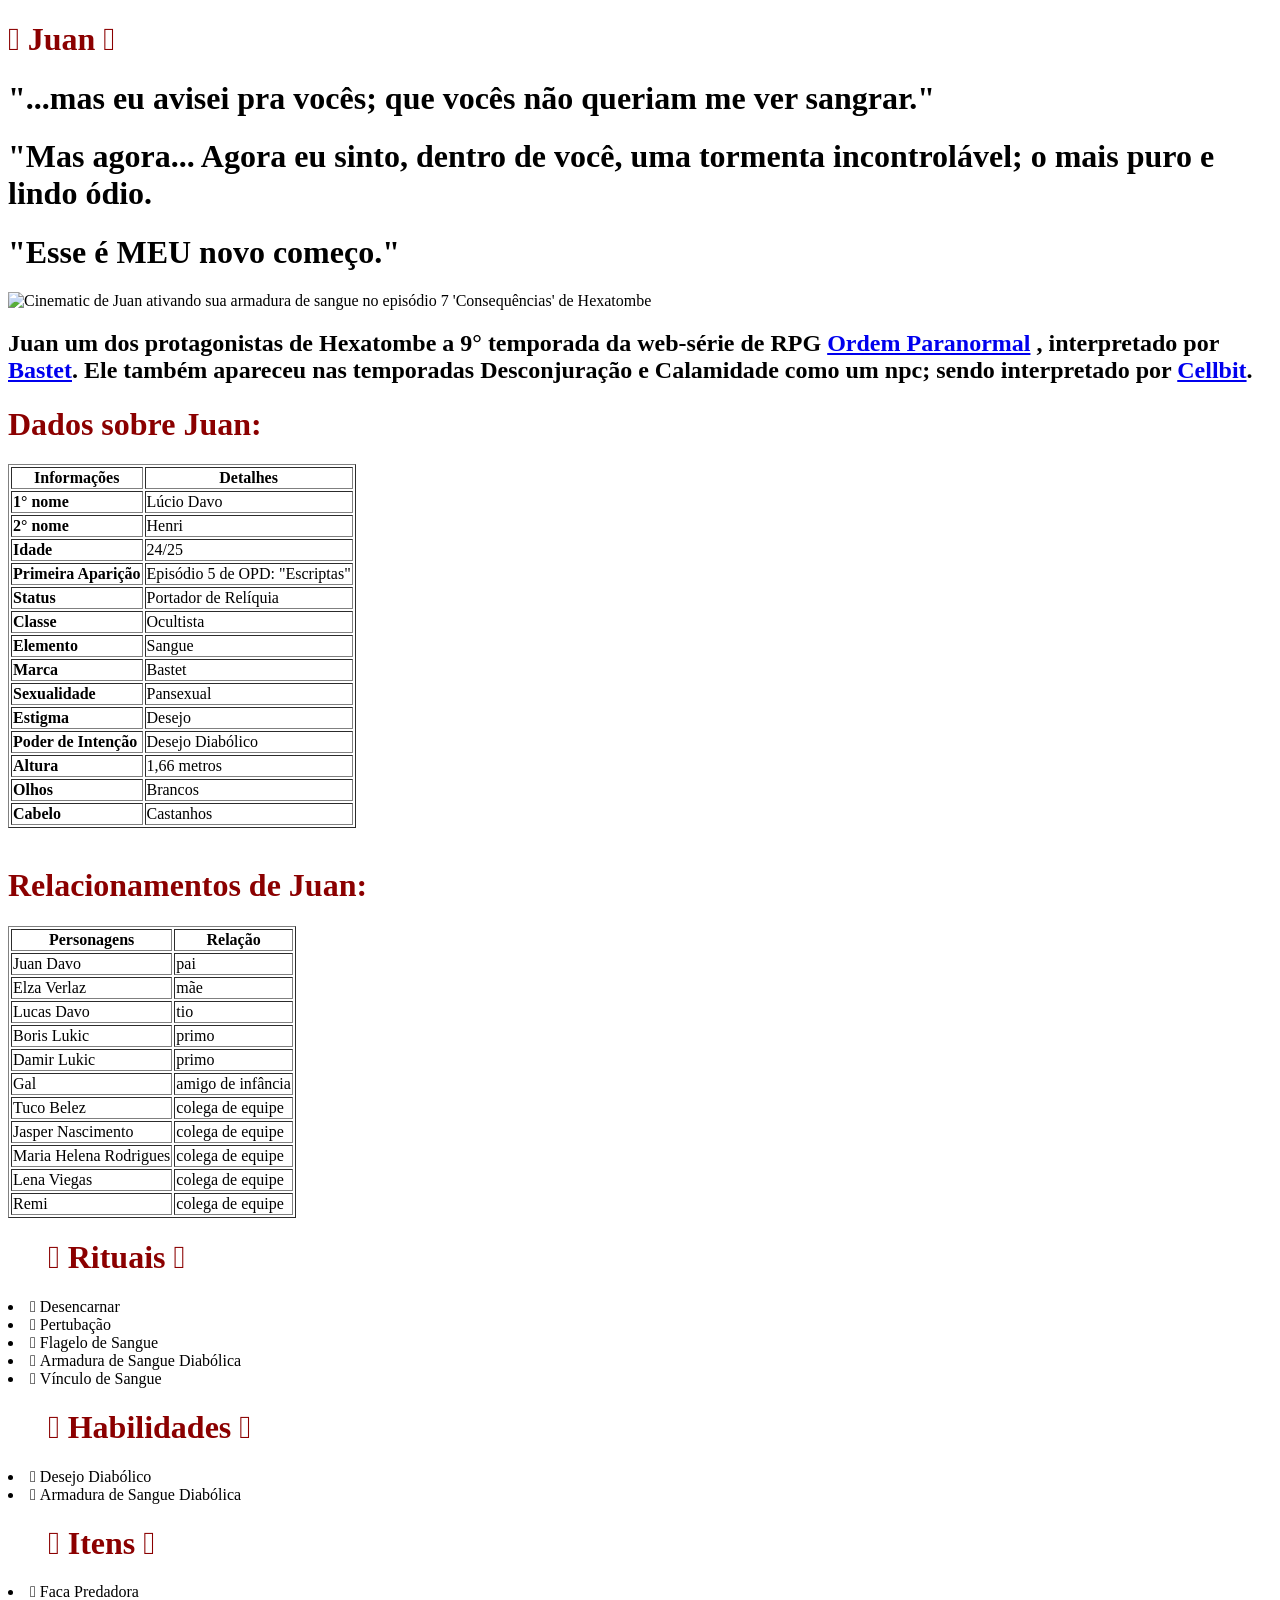
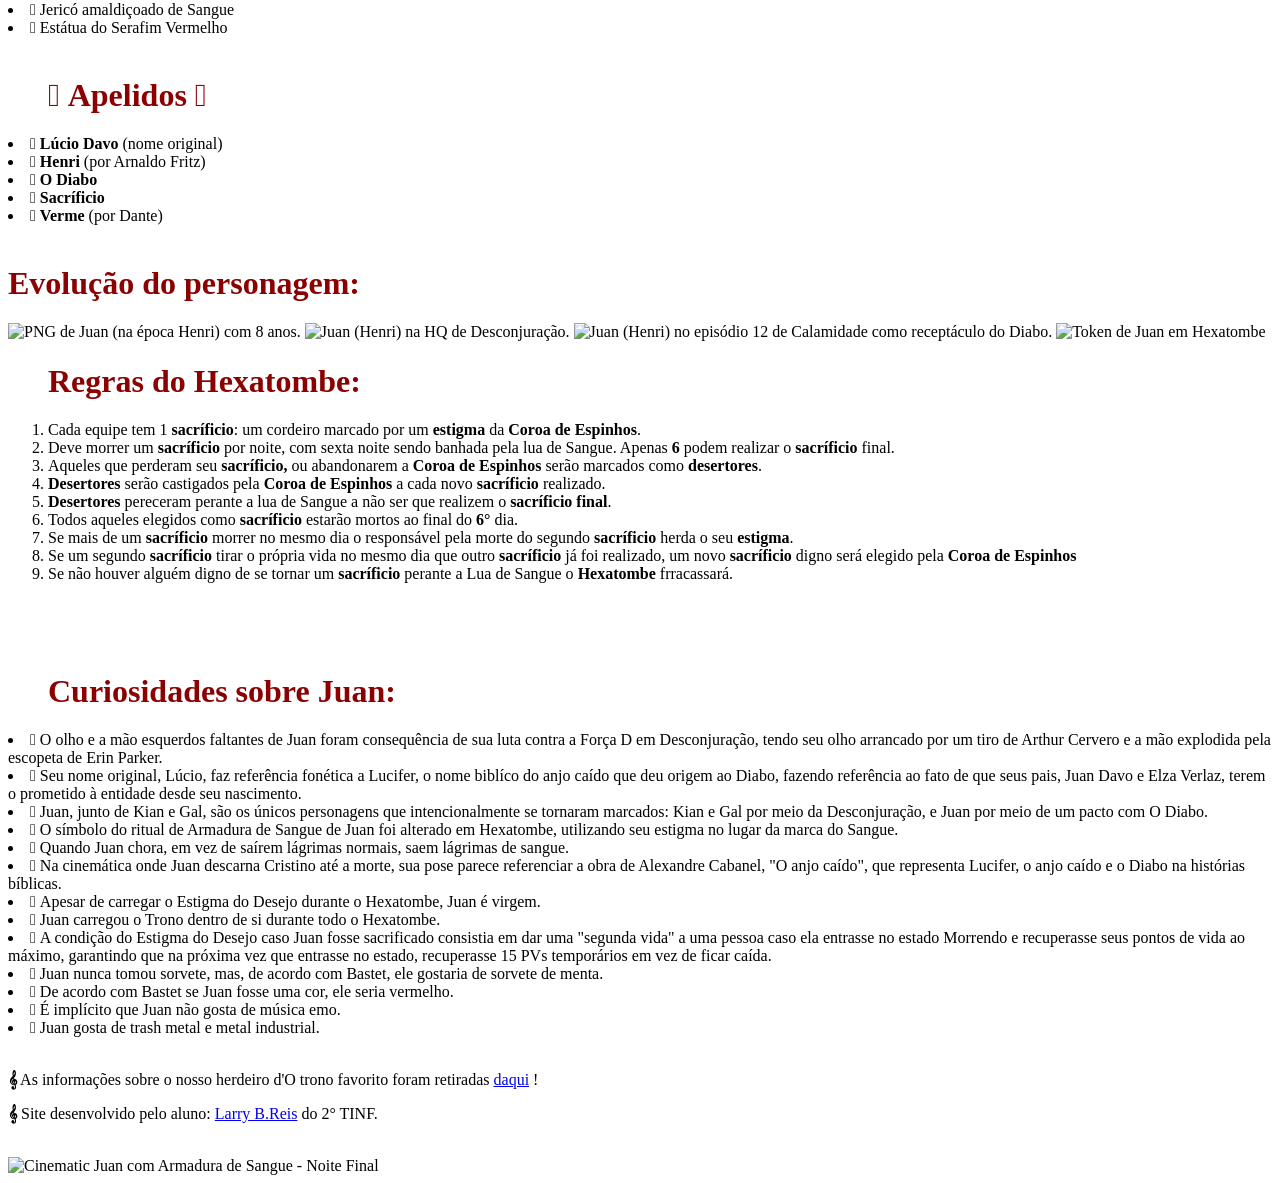
==== htmlpurolarry-main (1)/htmlpurolarry-main/index.html @ 306ef7c1 "Add files via upload" ====
<!DOCTYPE html>
<html lang="pt_br">
<head>
    <meta charset="UTF-8">
    <meta name="viewport" content="width=device-width, initial-scale=1.0">
    <title>Juan.AOP </title>
    <link rel="icon" type="image" href="https://static.wikia.nocookie.net/ordemparanormal/images/d/d1/Logo_Ordo_Realitas.png/revision/latest/scale-to-width-down/1000?cb=20221110231728&path-prefix=pt-br" alt="Símbolo da Ordo Realitas"
</head>

<body>
    
      <h1 style="color:darkred">𖤐 Juan 𖤐</h1>  

     <h1>"...mas eu avisei pra <strong>vocês</strong>; que vocês não queriam me ver <strong>sangrar</strong>."</h1>
      <h1>"Mas agora... Agora eu sinto, dentro de você, uma <strong>tormenta incontrolável</strong>; o mais puro e lindo <strong>ódio</strong>. </h1> 
      <h1>"Esse é <strong>MEU</strong> novo começo."</h1>

<img width="1000" height="500" src="https://static.wikia.nocookie.net/ordemparanormal/images/5/52/Cinematic_Henri_com_Armadura_de_Sangue_-_Circo.gif/revision/latest?cb=20251219212054&path-prefix=pt-br" alt="Cinematic de Juan ativando sua armadura de sangue no episódio 7 'Consequências' de Hexatombe ">

      <h2>
        <strong>Juan</strong> um dos protagonistas de Hexatombe a 9° temporada da web-série de RPG <a href="https://ordemparanormal.com.br/">Ordem Paranormal</a> , interpretado por <a href="https://www.twitch.tv/bastet">Bastet</a>. Ele também apareceu nas temporadas Desconjuração e Calamidade como um npc; sendo interpretado por <a href="https://m.twitch.tv/cellbit">Cellbit</a>.
      <h2>


      <h1 style="color:darkred">Dados sobre Juan:</h1>
        <table border="1">
        <th> Informações</th>
        <th> Detalhes</th>


        <tr>
            <td> <strong>1° nome</strong></td>
            <td>Lúcio Davo</td>
        </tr>

        <tr>
            <td> <strong>2° nome</strong></td>
            <td>Henri</td>
        </tr>

        <tr>
            <td> <strong>Idade</strong></td>
            <td>24/25</td>
        </tr>

        <tr>
            <td> <strong>Primeira Aparição</strong></td>
            <td>Episódio 5 de OPD: "Escriptas"</td>
        </tr>

        <tr>
            <td> <strong>Status</strong></td>
            <td>Portador de Relíquia</td>
        </tr>

        <tr>
            <td> <strong>Classe</strong> </td>
            <td>Ocultista</td>
        </tr>

        <tr>
            <td> <strong>Elemento</strong></td>
            <td>Sangue</td>
        </tr>

        <tr>
            <td><strong>Marca</strong> </td>
            <td>Bastet</td>
        </tr>

        <tr>
            <td> <strong>Sexualidade</strong></td>
            <td>Pansexual</td>
        </tr>

        <tr>
            <td> <strong>Estigma</strong></td>
            <td> Desejo</td>
        </tr>

        <tr>
            <td> <strong>Poder de Intenção</strong></td>
            <td>Desejo Diabólico</td>
        </tr>

        <tr>
            <td> <strong>Altura</strong></td>
            <td> 1,66 metros</td>
        </tr>

        <tr>
            <td> <strong>Olhos</strong></td>
            <td>Brancos</td>
        </tr>
        

        <tr>
            <td> <strong>Cabelo</strong></td>
            <td>Castanhos</td>
        </tr>

        </table>
        

<br>

        <h1 style="color:darkred">Relacionamentos de Juan:</h1>
      <table border="1">
        <th> Personagens</th>
        <th> Relação</th>

        <tr>
            <td>Juan Davo</td>
            <td>pai</td>
        </tr>

        <tr>
            <td>Elza Verlaz</td>
            <td>mãe</td>
        </tr>

        <tr>
            <td>Lucas Davo</td>
            <td>tio</td>
        </tr>

        <tr>
            <td>Boris Lukic</td>
            <td>primo</td>
        </tr>

        <tr>
            <td>Damir Lukic</td>
            <td>primo</td>
        </tr>

        <tr>
            <td>Gal</td>
            <td>amigo de infância</td>
        </tr>

        <tr>
            <td>Tuco Belez</td>
            <td>colega de equipe</td>
        </tr>

        <tr>
            <td>Jasper Nascimento</td>
            <td>colega de equipe</td>
        </tr>

         <tr>
            <td>Maria Helena Rodrigues</td>
            <td>colega de equipe</td>
        </tr>

         <tr>
            <td>Lena Viegas</td>
            <td>colega de equipe</td>
        </tr>

         <tr>
            <td>Remi</td>
            <td>colega de equipe</td>
        </tr>

        </table>

        <p>


        <ul> <h1 style="color:darkred"> 𖤐 Rituais 𖤐</h1></ul>
        <li> 𖤐 Desencarnar </li>
        <li> 𖤐 Pertubação </li>
        <li> 𖤐 Flagelo de Sangue </li>
        <li> 𖤐 Armadura de Sangue Diabólica</li>
        <li> 𖤐 Vínculo de Sangue</li>

      <ul> <h1 style="color:darkred"> 𖤐 Habilidades 𖤐</h1></ul>
        <li> 𖤐 Desejo Diabólico</li>
        <li> 𖤐 Armadura de Sangue Diabólica</li>

      <ul> <h1 style="color:darkred"> 𖤐 Itens 𖤐</h1></ul>
        <li> 𖤐 Faca Predadora</li>
        <li> 𖤐 Jericó amaldiçoado de Sangue</li>
        <li> 𖤐 Estátua do Serafim Vermelho</li>
<br>

      

      <ul> <h1 style="color:darkred"> 𖤐 Apelidos 𖤐</h1></ul>
        <li> 𖤐 <strong>Lúcio Davo</strong> (nome original) </li>
        <li> 𖤐 <strong>Henri</strong> (por Arnaldo Fritz) </li>
        <li> 𖤐 <strong>O Diabo</strong> </li>
        <li> 𖤐 <strong>Sacríficio</strong></li>
        <li> 𖤐 <strong>Verme</strong> (por Dante)</li>


<br>

<h1 style="color:darkred">Evolução do personagem:</h1>
<img width="1000" height="800" src="https://static.wikia.nocookie.net/ordemparanormal/images/6/61/Henri_Crian%C3%A7a_em_Desconjura%C3%A7%C3%A3o.png/revision/latest?cb=20211118042623&path-prefix=pt-br" alt="PNG de Juan (na época Henri) com 8 anos.">
<img width="1000" height="800" src="https://static.wikia.nocookie.net/ordemparanormal/images/8/87/Henri_em_Desconjura%C3%A7%C3%A3o_-_Pt._1.png/revision/latest?cb=20250908210000&path-prefix=pt-br" alt="Juan (Henri) na HQ de Desconjuração.">
<img width="1000" height="800" src="https://static.wikia.nocookie.net/ordemparanormal/images/5/5a/Arte_Henri_em_Calamidade.png/revision/latest?cb=20251003004052&path-prefix=pt-br" alt="Juan (Henri) no episódio 12 de Calamidade como receptáculo do Diabo.">
<img width="1000" height="800" src="https://static.wikia.nocookie.net/ordemparanormal/images/a/ac/Arte_Henri_em_Hexatombe.png/revision/latest?cb=20251109013602&path-prefix=pt-br" alt="Token de Juan em Hexatombe">



<br>

<ol> <h1 style="color:darkred"> Regras do Hexatombe:</h1>
      <li> Cada equipe tem 1 <strong>sacríficio</strong>: um cordeiro marcado por um <strong>estigma</strong> da <strong>Coroa de Espinhos</strong>.</li>
      <li> Deve morrer um <strong>sacríficio</strong> por noite, com sexta noite sendo banhada pela lua de Sangue. Apenas <strong>6</strong> podem realizar o <strong>sacríficio</strong> final.</li>
      <li> Aqueles que perderam seu <strong>sacríficio,</strong> ou abandonarem a <strong>Coroa de Espinhos</strong> serão marcados como <strong>desertores</strong>.</li>
      <li> <strong>Desertores</strong> serão castigados pela <strong>Coroa de Espinhos</strong> a cada novo <strong>sacríficio</strong> realizado.</li>
      <li> <strong>Desertores</strong> pereceram perante a lua de Sangue a não ser que realizem o <strong>sacríficio final</strong>.</li>
      <li> Todos aqueles elegidos como <strong>sacríficio</strong> estarão mortos ao final do <strong>6°</strong> dia.</li>
      <li> Se mais de um <strong>sacríficio</strong> morrer no mesmo dia o responsável pela morte do segundo <strong>sacríficio</strong> herda o seu <strong> estigma</strong>.</li>
      <li> Se um segundo <strong>sacríficio</strong> tirar o própria vida no mesmo dia que outro <strong>sacríficio</strong> já foi realizado, um novo <strong>sacríficio</strong> digno será elegido pela <strong>Coroa de Espinhos</strong></li>
      <li> Se não houver alguém digno de se tornar um <strong>sacríficio</strong> perante a Lua de Sangue o <strong>Hexatombe</strong> frracassará.</li>

</ol>

<br>



      </p>


      
 <br> 

 
      <ul><h1><h1 style="color:darkred"> Curiosidades sobre Juan:</h1> </h1></ul>
      
        <li> 𖤐 O olho e a mão esquerdos faltantes de Juan foram consequência de sua luta contra a Força D em Desconjuração, tendo seu olho arrancado por um tiro de Arthur Cervero e a mão explodida pela escopeta de Erin Parker. </li>
        <li> 𖤐 Seu nome original, Lúcio, faz referência fonética a Lucifer, o nome biblíco do anjo caído que deu origem ao Diabo, fazendo referência ao fato de que seus pais, Juan Davo e Elza Verlaz, terem o prometido à entidade desde seu nascimento. </li>
        <li> 𖤐 Juan, junto de Kian e Gal, são os únicos personagens que intencionalmente se tornaram marcados: Kian e Gal por meio da Desconjuração, e Juan por meio de um pacto com O Diabo. </li>
        <li> 𖤐 O símbolo do ritual de Armadura de Sangue de Juan foi alterado em Hexatombe, utilizando seu estigma no lugar da marca do Sangue. </li>
        <li> 𖤐 Quando Juan chora, em vez de saírem lágrimas normais, saem lágrimas de sangue. </li>
        <li> 𖤐 Na cinemática onde Juan descarna Cristino até a morte, sua pose parece referenciar a obra de Alexandre Cabanel, "O anjo caído", que representa Lucifer, o anjo caído e o Diabo na histórias bíblicas. </li>
        <li> 𖤐 Apesar de carregar o Estigma do Desejo durante o Hexatombe, Juan é virgem. </li>
        <li> 𖤐 Juan carregou o Trono dentro de si durante todo o Hexatombe. </li>
        <li> 𖤐 A condição do Estigma do Desejo caso Juan fosse sacrificado consistia em dar uma "segunda vida" a uma pessoa caso ela entrasse no estado Morrendo e recuperasse seus pontos de vida ao máximo, garantindo que na próxima vez que entrasse no estado, recuperasse 15 PVs temporários em vez de ficar caída. </li>
        <li> 𖤐 Juan nunca tomou sorvete, mas, de acordo com Bastet, ele gostaria de sorvete de menta. </li>
        <li> 𖤐 De acordo com Bastet se Juan fosse uma cor, ele seria vermelho. </li>
        <li> 𖤐 É implícito que Juan não gosta de música emo. </li>
        <li> 𖤐 Juan gosta de trash metal e metal industrial. </li>

<br> 

      <p> <strong>𝄞</strong> As informações sobre o nosso herdeiro d'O trono favorito foram retiradas
        <a href="https://ordemparanormal.fandom.com/wiki/Juan"> daqui</a> !
      </p>

      <p>
         <strong>𝄞</strong> Site desenvolvido pelo aluno: 
         <a href="https://github.com/l4rryreiss"> Larry B.Reis</a>  do 2° TINF.
      </p>
 <br>    
    <img width="1000" height="500" src="https://static.wikia.nocookie.net/ordemparanormal/images/a/aa/Cinematic_Henri_com_Armadura_de_Sangue_-_Noite_Final.gif/revision/latest?cb=20251230225004&path-prefix=pt-br" alt="Cinematic Juan com Armadura de Sangue - Noite Final">
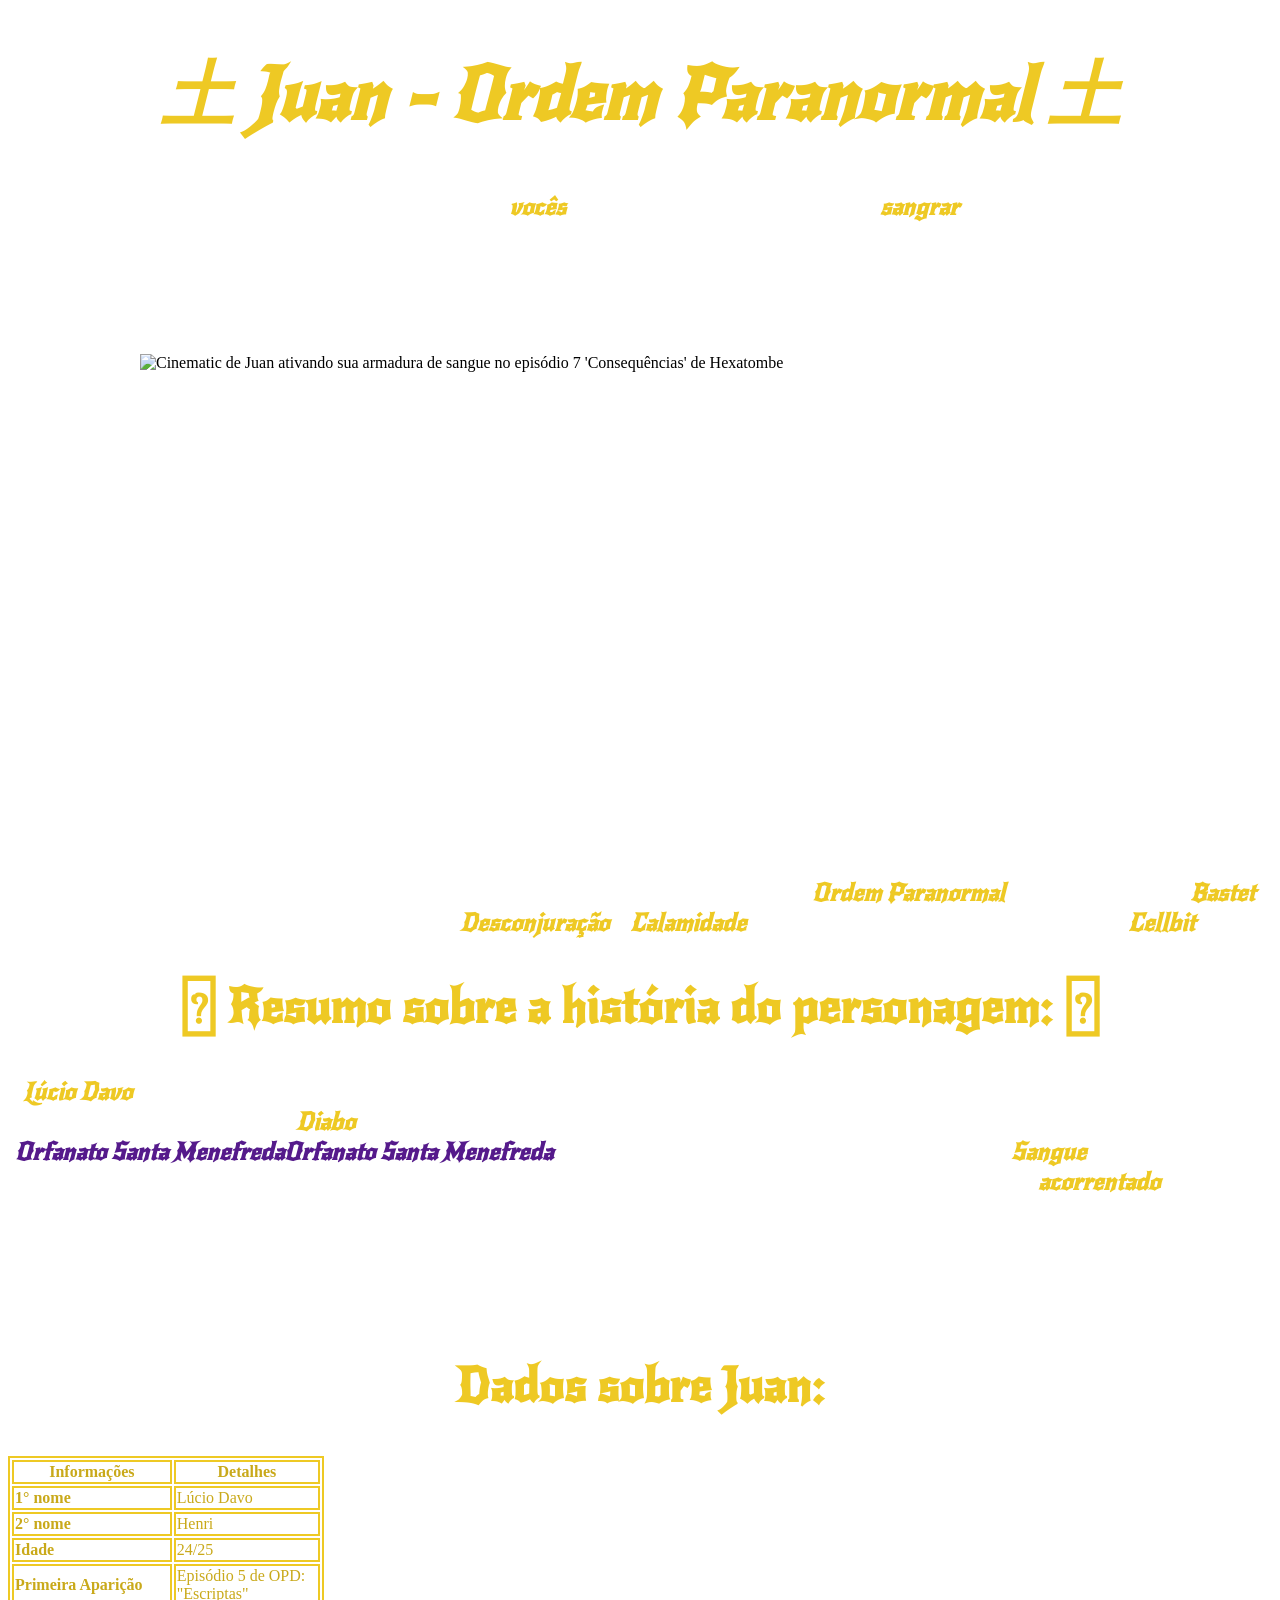
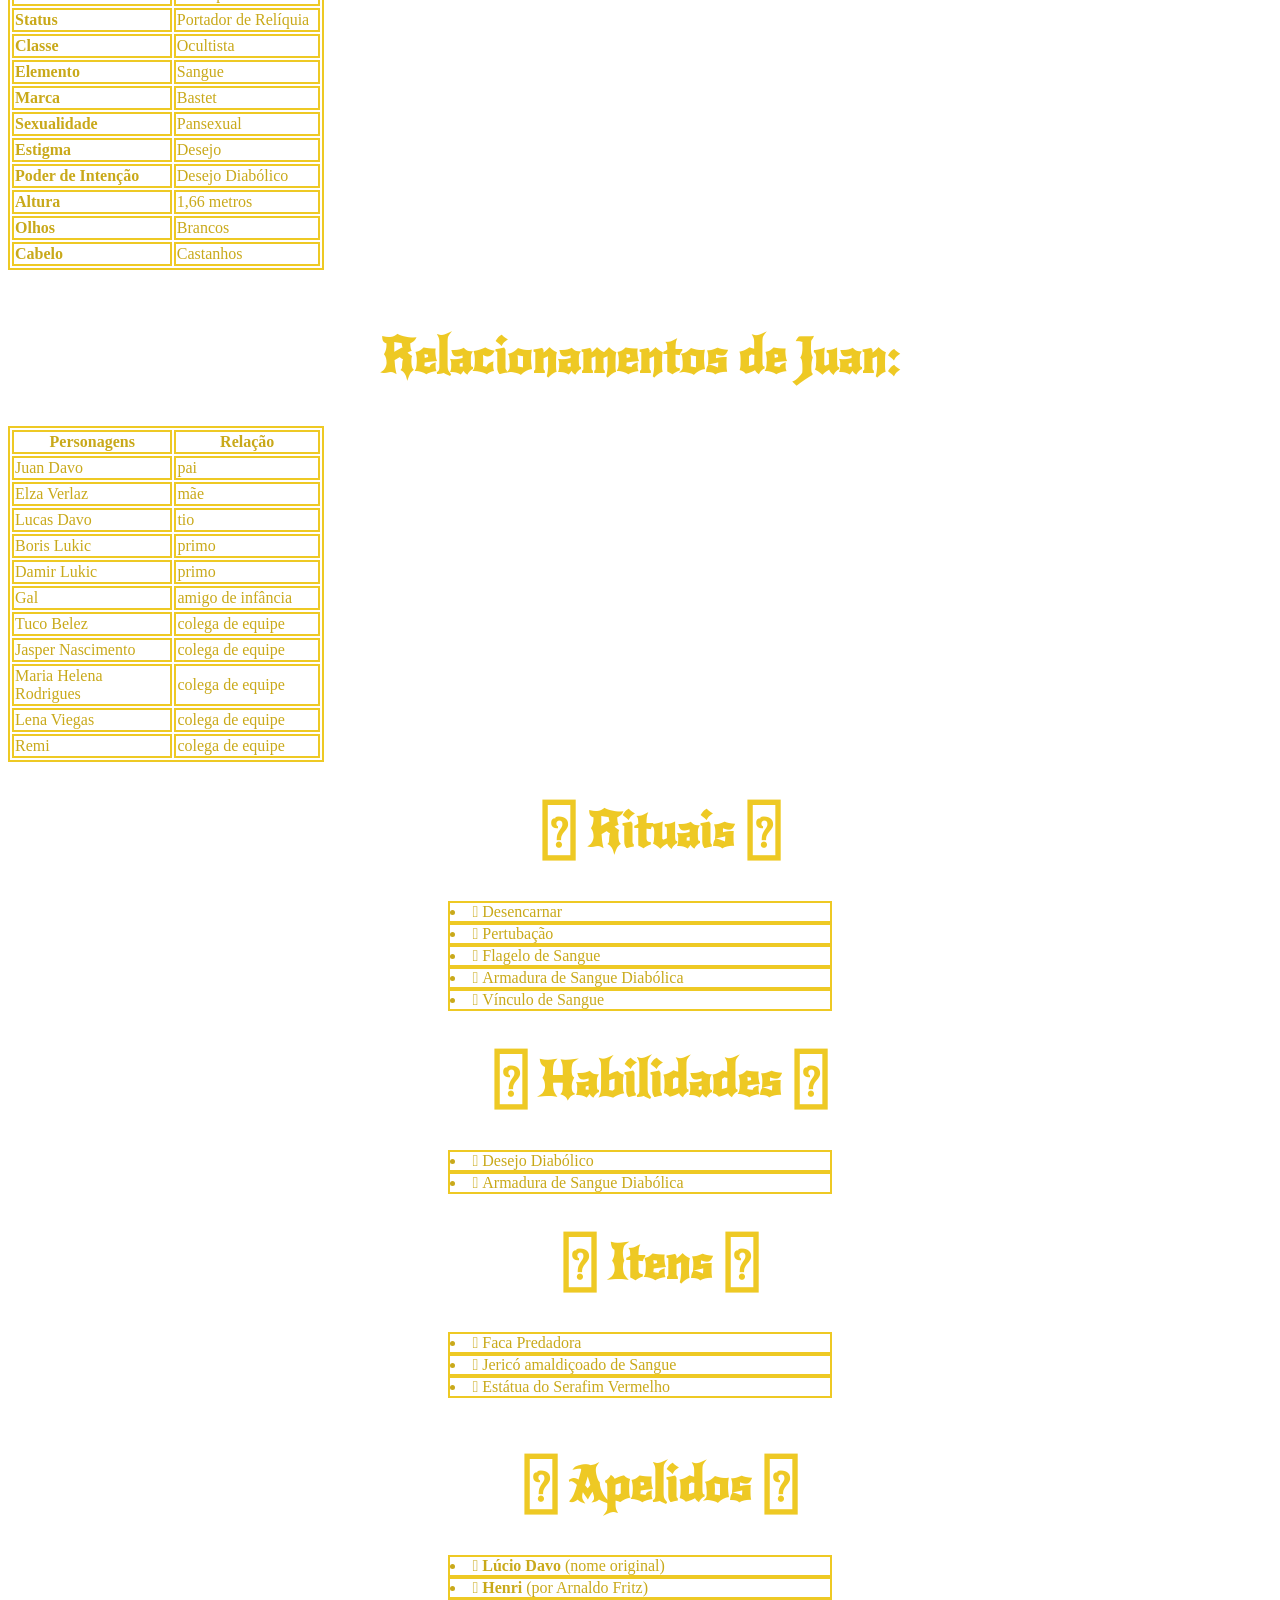
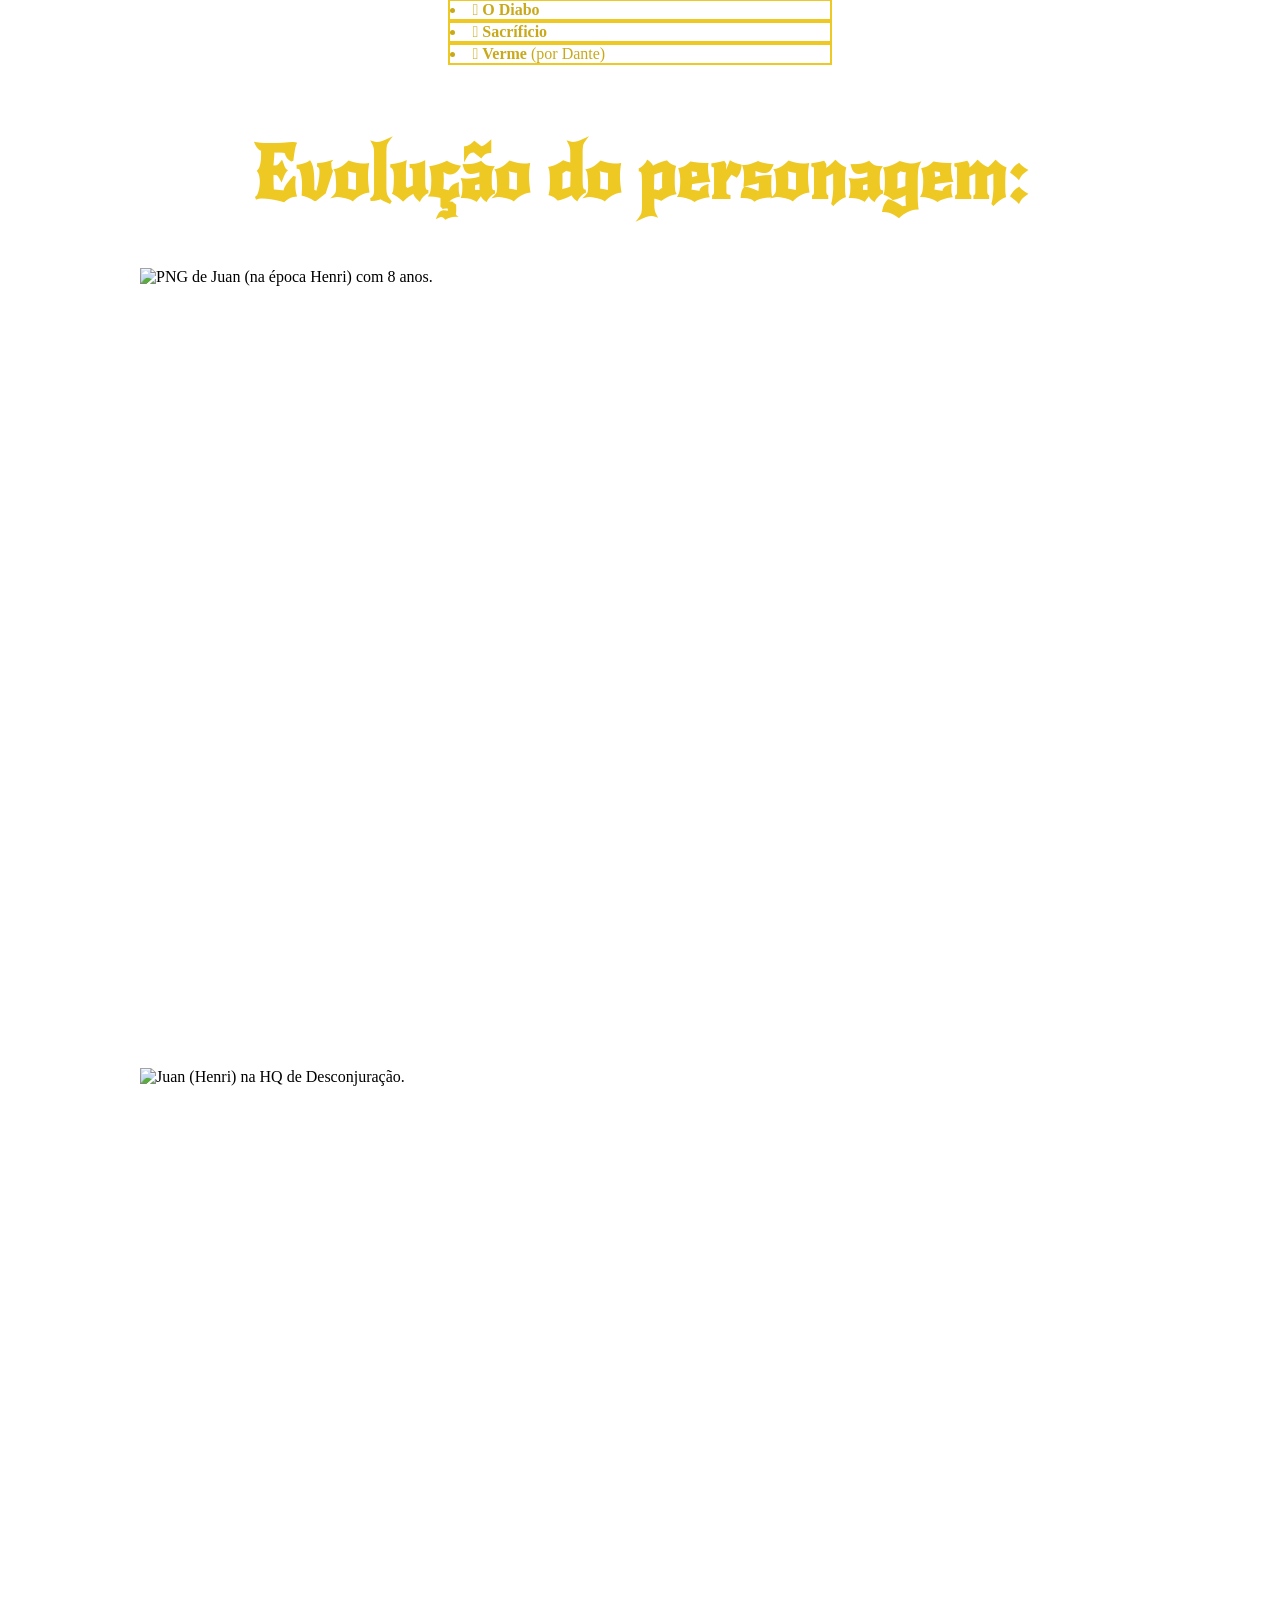
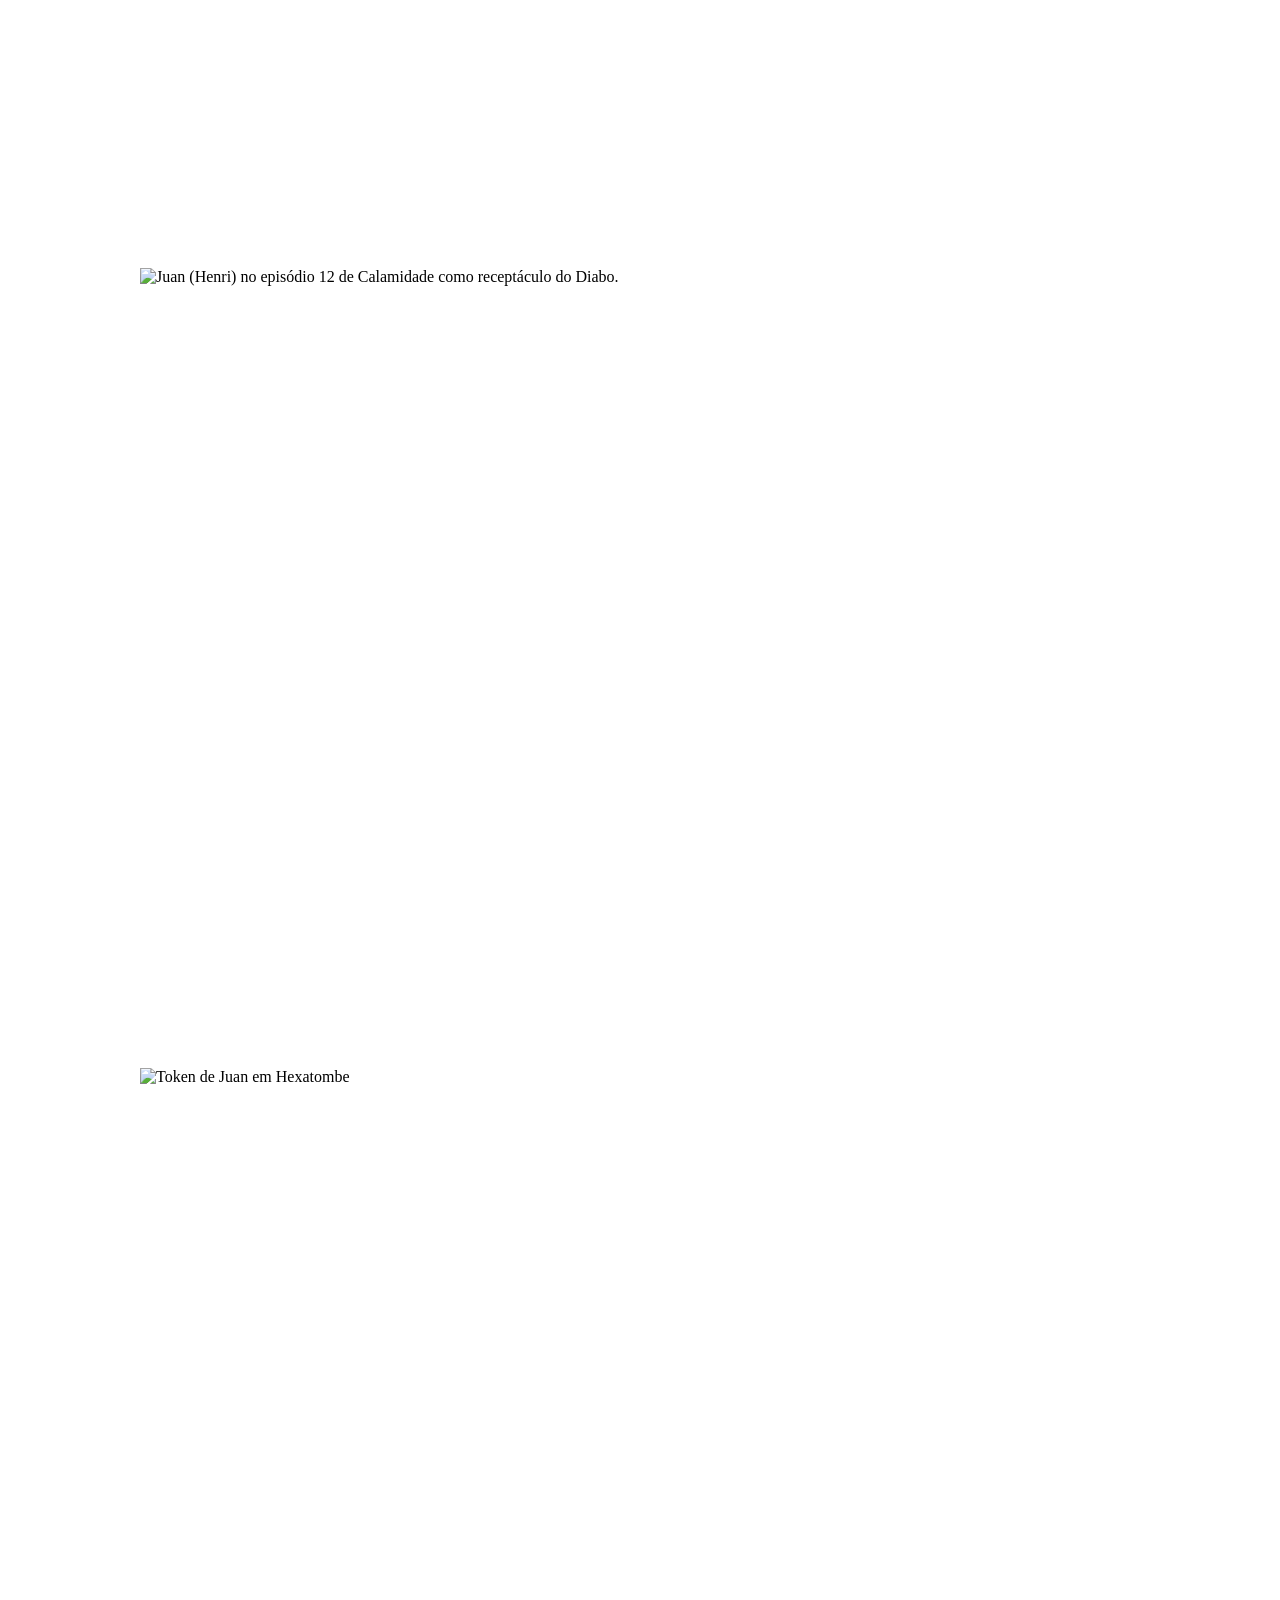
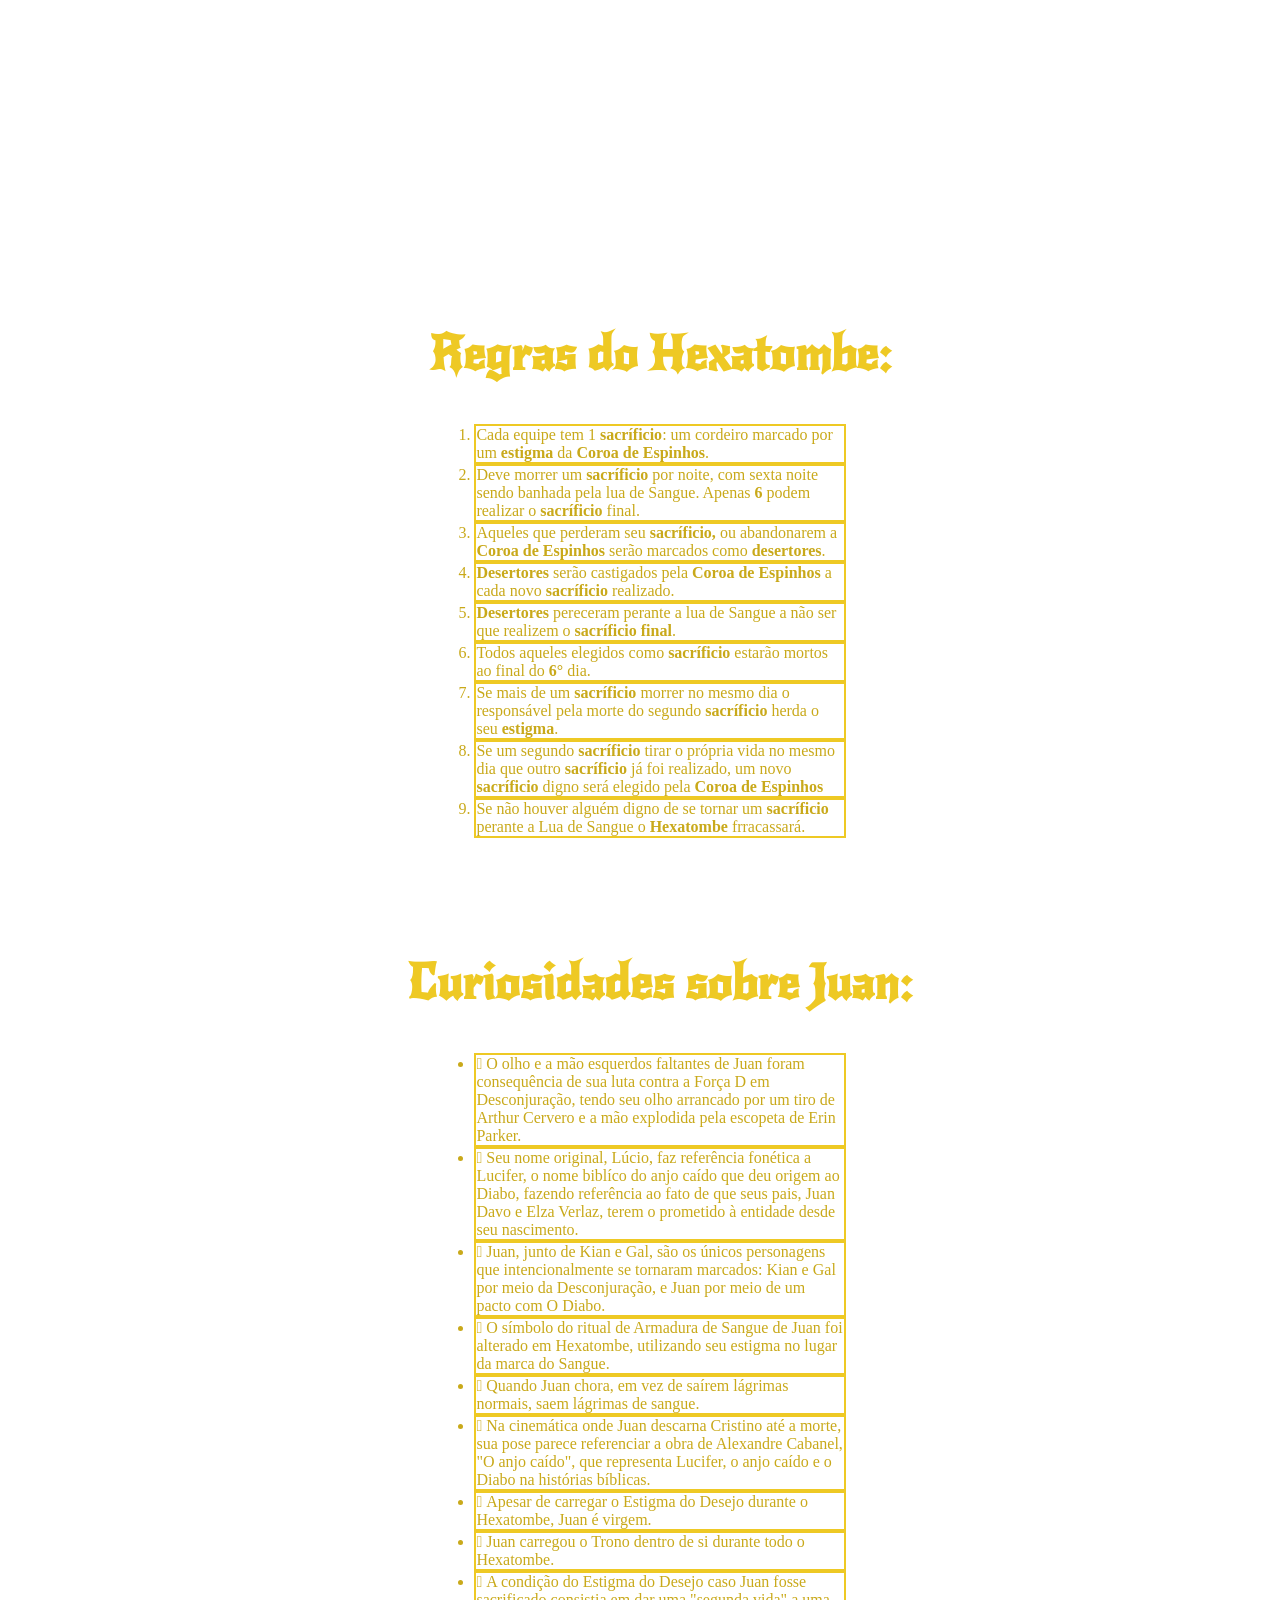
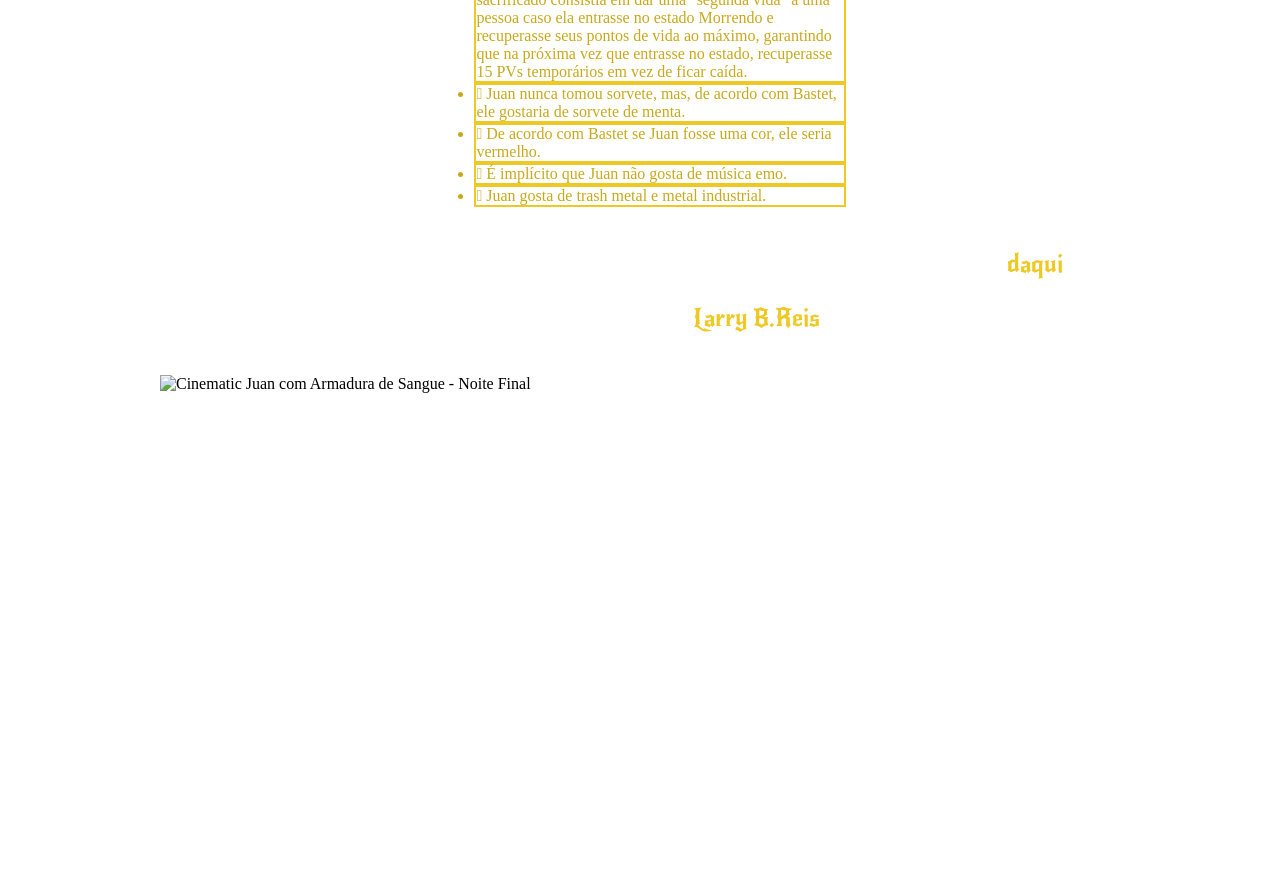
==== commit 68f2f54a: "Add files via upload" ====
--- a/htmlpurolarry-main (1)/htmlpurolarry-main/index.html
+++ b/htmlpurolarry-main (1)/htmlpurolarry-main/index.html
@@ -4,25 +4,27 @@
     <meta charset="UTF-8">
     <meta name="viewport" content="width=device-width, initial-scale=1.0">
     <title>Juan.AOP </title>
+    <link rel="stylesheet" type="text/css" href="style.css">
     <link rel="icon" type="image" href="https://static.wikia.nocookie.net/ordemparanormal/images/d/d1/Logo_Ordo_Realitas.png/revision/latest/scale-to-width-down/1000?cb=20221110231728&path-prefix=pt-br" alt="Símbolo da Ordo Realitas"
 </head>
 
 <body>
     
-      <h1 style="color:darkred">𖤐 Juan 𖤐</h1>  
-
-     <h1>"...mas eu avisei pra <strong>vocês</strong>; que vocês não queriam me ver <strong>sangrar</strong>."</h1>
-      <h1>"Mas agora... Agora eu sinto, dentro de você, uma <strong>tormenta incontrolável</strong>; o mais puro e lindo <strong>ódio</strong>. </h1> 
-      <h1>"Esse é <strong>MEU</strong> novo começo."</h1>
+    <h1> <i>土 Juan - Ordem Paranormal 土</i> </h1> 
+
+     <h3>"...mas eu avisei pra <a href="https://ordemparanormal.fandom.com/wiki/For%C3%A7a_D"><i>vocês</i></a>; que vocês não queriam me ver <a href="https://ordemparanormal.fandom.com/wiki/O_Diabo"><i>sangrar</i></a>."</h3>
+      <h3>"Mas agora... Agora eu sinto, dentro de você, uma <i>tormenta incontrolável</i>; o mais puro e lindo <i>ódio</i>. </h3> 
+      <h3>"Esse é <i>MEU</i> novo começo."</h3>
 
 <img width="1000" height="500" src="https://static.wikia.nocookie.net/ordemparanormal/images/5/52/Cinematic_Henri_com_Armadura_de_Sangue_-_Circo.gif/revision/latest?cb=20251219212054&path-prefix=pt-br" alt="Cinematic de Juan ativando sua armadura de sangue no episódio 7 'Consequências' de Hexatombe ">
 
-      <h2>
-        <strong>Juan</strong> um dos protagonistas de Hexatombe a 9° temporada da web-série de RPG <a href="https://ordemparanormal.com.br/">Ordem Paranormal</a> , interpretado por <a href="https://www.twitch.tv/bastet">Bastet</a>. Ele também apareceu nas temporadas Desconjuração e Calamidade como um npc; sendo interpretado por <a href="https://m.twitch.tv/cellbit">Cellbit</a>.
-      <h2>
-
-
-      <h1 style="color:darkred">Dados sobre Juan:</h1>
+      <h3>
+        <i>Juan</i> um dos protagonistas de <i>Hexatombe</i> a 9° temporada da web-série de RPG <a href="https://ordemparanormal.com.br/"><i>Ordem Paranormal</i></a> , interpretado por <a href="https://www.twitch.tv/bastet"><i>Bastet</i></a>. Ele também apareceu nas temporadas <a href="https://ordemparanormal.fandom.com/wiki/Ordem_Paranormal:_Desconjura%C3%A7%C3%A3o"><i>Desconjuração</i></a> e <a href="https://ordemparanormal.fandom.com/wiki/Ordem_Paranormal:_Calamidade"><i>Calamidade</i></a> como um npc; sendo interpretado por <a href="https://m.twitch.tv/cellbit"><i>Cellbit</i></a>.<h3>
+       
+ <h2>𖤐 Resumo sobre a história do personagem: 𖤐</h2>   
+ <p> <h4><a href="https://ordemparanormal.fandom.com/wiki/Juan"><i>Lúcio Davo</i></a> nasceu em Bariguara, Mato Grosso em 1998. Ele é filho de Juan Davo e Elza Verlaz. Mesmo antes de nascer, Juan havia sido prometido ao <a href="https://ordemparanormal.fandom.com/wiki/O_Diabo"><i>Diabo</i></a>  pelos seus pais. Ele foi resgatado por <i>Arnaldo Fritz</i> e renomeado como <i>Henri</i> levado ao <a href=""><i>Orfanato Santa Menefreda</i><i>Orfanato Santa Menefreda</i></a> (São Paulo). Por conta de sua conexão com o <a href="https://ordemparanormal.fandom.com/wiki/O_Diabo"><i>Sangue</i></a>, Henri sempre foi sádico de masoquista. Frequentemente se metendo em encrenca só para ser punido depois. Sempre <a href="https://ordemparanormal.fandom.com/wiki/Marcas"><i>acorrentado</i></a>. Com a ascensão de <i>Kian</i>, Henri se tornou um  <i>escripta</i>. Só mais uma etapa na  <i>Desconjuração</i>. Acorrentado. Depois do conflito com a Força D, Henri fugiu desesperado pela sua vida. Ainda acorrentado. Ele poderia mudar isso. O <i>Pacto</i> foi feito. Henri se tornou um  <i>receptáculo</i> Dele. Se tornou digno de participar do <i>Hexatombe</i>, adquirindo o <i>estigma</i> do <i>Desejo</i> e integrando-se a equipe dos <i>Mascarados</i>. Ele mudou seu nome para <i>Juan</i> após tocar na <i>Coroa de Espinhos</i> e na sexta noite teve seu <i>novo começo</i>. </h4>
+
+      <h2> Dados sobre Juan:</h2>
         <table border="1">
         <th> Informações</th>
         <th> Detalhes</th>
@@ -104,7 +106,7 @@
 
 <br>
 
-        <h1 style="color:darkred">Relacionamentos de Juan:</h1>
+        <h2>Relacionamentos de Juan:</h2>
       <table border="1">
         <th> Personagens</th>
         <th> Relação</th>
@@ -169,18 +171,18 @@
         <p>
 
 
-        <ul> <h1 style="color:darkred"> 𖤐 Rituais 𖤐</h1></ul>
+        <ul> <h2> 𖤐 Rituais 𖤐</h2></ul>
         <li> 𖤐 Desencarnar </li>
         <li> 𖤐 Pertubação </li>
         <li> 𖤐 Flagelo de Sangue </li>
         <li> 𖤐 Armadura de Sangue Diabólica</li>
         <li> 𖤐 Vínculo de Sangue</li>
 
-      <ul> <h1 style="color:darkred"> 𖤐 Habilidades 𖤐</h1></ul>
+      <ul> <h2> 𖤐 Habilidades 𖤐</h2></ul>
         <li> 𖤐 Desejo Diabólico</li>
         <li> 𖤐 Armadura de Sangue Diabólica</li>
 
-      <ul> <h1 style="color:darkred"> 𖤐 Itens 𖤐</h1></ul>
+      <ul> <h2> 𖤐 Itens 𖤐</h2></ul>
         <li> 𖤐 Faca Predadora</li>
         <li> 𖤐 Jericó amaldiçoado de Sangue</li>
         <li> 𖤐 Estátua do Serafim Vermelho</li>
@@ -188,7 +190,7 @@
 
       
 
-      <ul> <h1 style="color:darkred"> 𖤐 Apelidos 𖤐</h1></ul>
+      <ul> <h2> 𖤐 Apelidos 𖤐</h2></ul>
         <li> 𖤐 <strong>Lúcio Davo</strong> (nome original) </li>
         <li> 𖤐 <strong>Henri</strong> (por Arnaldo Fritz) </li>
         <li> 𖤐 <strong>O Diabo</strong> </li>
@@ -198,7 +200,7 @@
 
 <br>
 
-<h1 style="color:darkred">Evolução do personagem:</h1>
+<h1>Evolução do personagem:</h1>
 <img width="1000" height="800" src="https://static.wikia.nocookie.net/ordemparanormal/images/6/61/Henri_Crian%C3%A7a_em_Desconjura%C3%A7%C3%A3o.png/revision/latest?cb=20211118042623&path-prefix=pt-br" alt="PNG de Juan (na época Henri) com 8 anos.">
 <img width="1000" height="800" src="https://static.wikia.nocookie.net/ordemparanormal/images/8/87/Henri_em_Desconjura%C3%A7%C3%A3o_-_Pt._1.png/revision/latest?cb=20250908210000&path-prefix=pt-br" alt="Juan (Henri) na HQ de Desconjuração.">
 <img width="1000" height="800" src="https://static.wikia.nocookie.net/ordemparanormal/images/5/5a/Arte_Henri_em_Calamidade.png/revision/latest?cb=20251003004052&path-prefix=pt-br" alt="Juan (Henri) no episódio 12 de Calamidade como receptáculo do Diabo.">
@@ -208,7 +210,7 @@
 
 <br>
 
-<ol> <h1 style="color:darkred"> Regras do Hexatombe:</h1>
+<ol> <h2> Regras do Hexatombe:</h2>
       <li> Cada equipe tem 1 <strong>sacríficio</strong>: um cordeiro marcado por um <strong>estigma</strong> da <strong>Coroa de Espinhos</strong>.</li>
       <li> Deve morrer um <strong>sacríficio</strong> por noite, com sexta noite sendo banhada pela lua de Sangue. Apenas <strong>6</strong> podem realizar o <strong>sacríficio</strong> final.</li>
       <li> Aqueles que perderam seu <strong>sacríficio,</strong> ou abandonarem a <strong>Coroa de Espinhos</strong> serão marcados como <strong>desertores</strong>.</li>
@@ -232,7 +234,7 @@
  <br> 
 
  
-      <ul><h1><h1 style="color:darkred"> Curiosidades sobre Juan:</h1> </h1></ul>
+      <ul><h2> Curiosidades sobre Juan:</h2> 
       
         <li> 𖤐 O olho e a mão esquerdos faltantes de Juan foram consequência de sua luta contra a Força D em Desconjuração, tendo seu olho arrancado por um tiro de Arthur Cervero e a mão explodida pela escopeta de Erin Parker. </li>
         <li> 𖤐 Seu nome original, Lúcio, faz referência fonética a Lucifer, o nome biblíco do anjo caído que deu origem ao Diabo, fazendo referência ao fato de que seus pais, Juan Davo e Elza Verlaz, terem o prometido à entidade desde seu nascimento. </li>
@@ -259,4 +261,5 @@
          <a href="https://github.com/l4rryreiss"> Larry B.Reis</a>  do 2° TINF.
       </p>
  <br>    
-    <img width="1000" height="500" src="https://static.wikia.nocookie.net/ordemparanormal/images/a/aa/Cinematic_Henri_com_Armadura_de_Sangue_-_Noite_Final.gif/revision/latest?cb=20251230225004&path-prefix=pt-br" alt="Cinematic Juan com Armadura de Sangue - Noite Final">+    <img width="1000" height="500" src="https://static.wikia.nocookie.net/ordemparanormal/images/a/aa/Cinematic_Henri_com_Armadura_de_Sangue_-_Noite_Final.gif/revision/latest?cb=20251230225004&path-prefix=pt-br" alt="Cinematic Juan com Armadura de Sangue - Noite Final">
+  
--- a/htmlpurolarry-main (1)/htmlpurolarry-main/style.css
+++ b/htmlpurolarry-main (1)/htmlpurolarry-main/style.css
@@ -0,0 +1,78 @@
+@import url('https://fonts.googleapis.com/css2?family=Beau+Rivage&family=New+Rocker&display=swap');
+
+body {
+ background-image: url("https://static.wikia.nocookie.net/ordemparanormal/images/5/53/Arte_Portal_Hexatombe.jpg/revision/latest/scale-to-width-down/250?cb=20251102150329&path-prefix=pt-br");
+ background-repeat: no-repeat;
+ background-attachment: fixed;
+ background-size: 1920px;
+}
+h1{
+    color: rgb(238, 201, 36);
+    font-family: "New Rocker", system-ui;
+    font-size: 72px;
+    text-align: center;
+}
+
+h2{
+    color: rgb(238, 201, 36);
+    font-family: "New Rocker", system-ui;
+    font-size: 48px;
+    text-align: center;
+}
+
+
+h3 {
+    color: rgb(255, 255, 255);
+    font-family: "New Rocker", system-ui;
+    font-size: 24px;
+    text-align: center;
+}
+
+h4 {
+    color: rgb(255, 255, 255);
+    font-family: "New Rocker", system-ui;
+    font-size: 24px;
+    text-align: center;
+}
+
+p{
+      color: rgb(255, 255, 255);
+    font-family: "New Rocker", system-ui;
+    font-size: 24px;
+    text-align: center;
+}
+
+a:link {
+  color: rgb(238, 201, 36);
+  background-color: transparent;
+  text-decoration: none;
+  text-align: center;
+}
+
+table, th, td, tr
+{
+    background-color: rgb(255, 255, 255);
+    border: solid rgb(238, 201, 36);
+   border-width: 2px;
+   width: 25%;
+   color: rgb(201, 169, 26);
+  
+
+}
+
+li
+{
+    background-color: rgb(255, 255, 255);
+    border: solid rgb(238, 201, 36);
+    border-width: 2px;
+   width: 30%;
+   opacity: 100%;
+   color: rgb(201, 169, 26);
+ margin-left: auto;
+  margin-right: auto;
+}
+ img{
+     display: block;
+  margin-left: auto;
+  margin-right: auto;
+ }
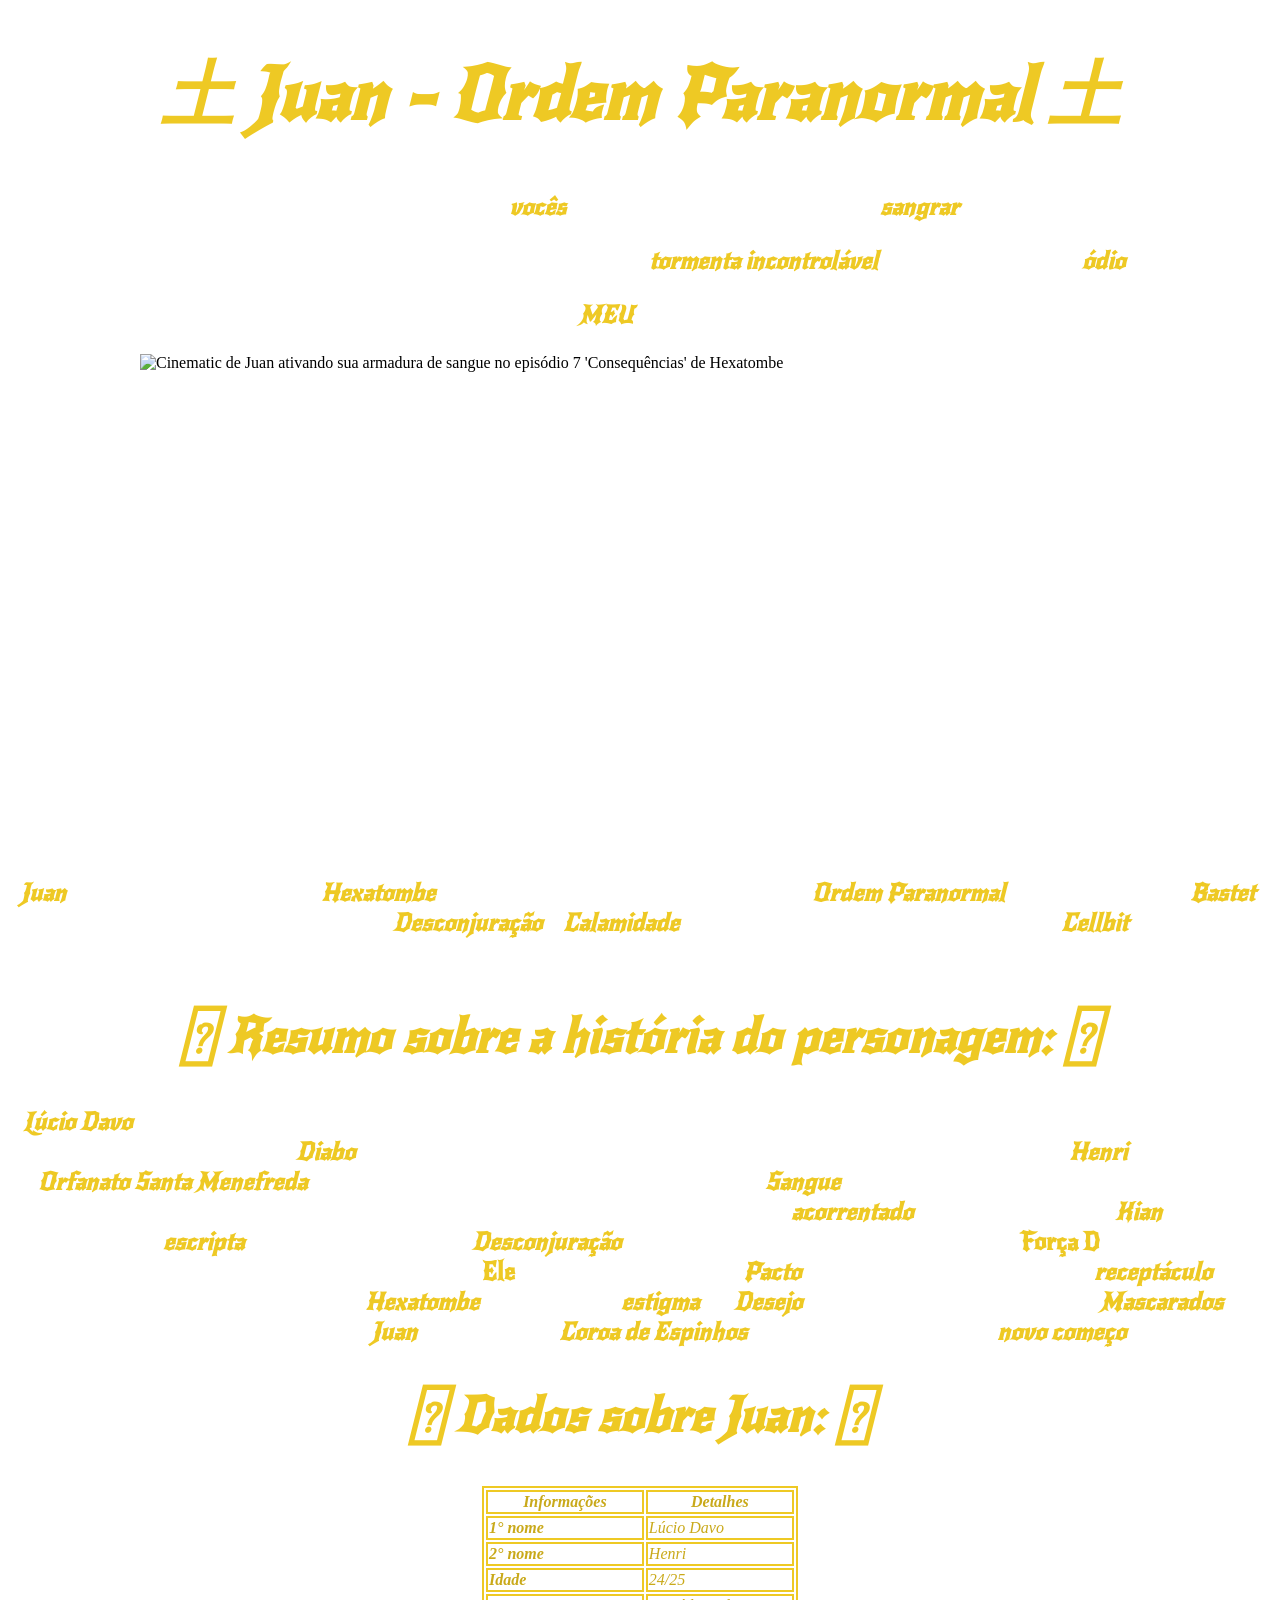
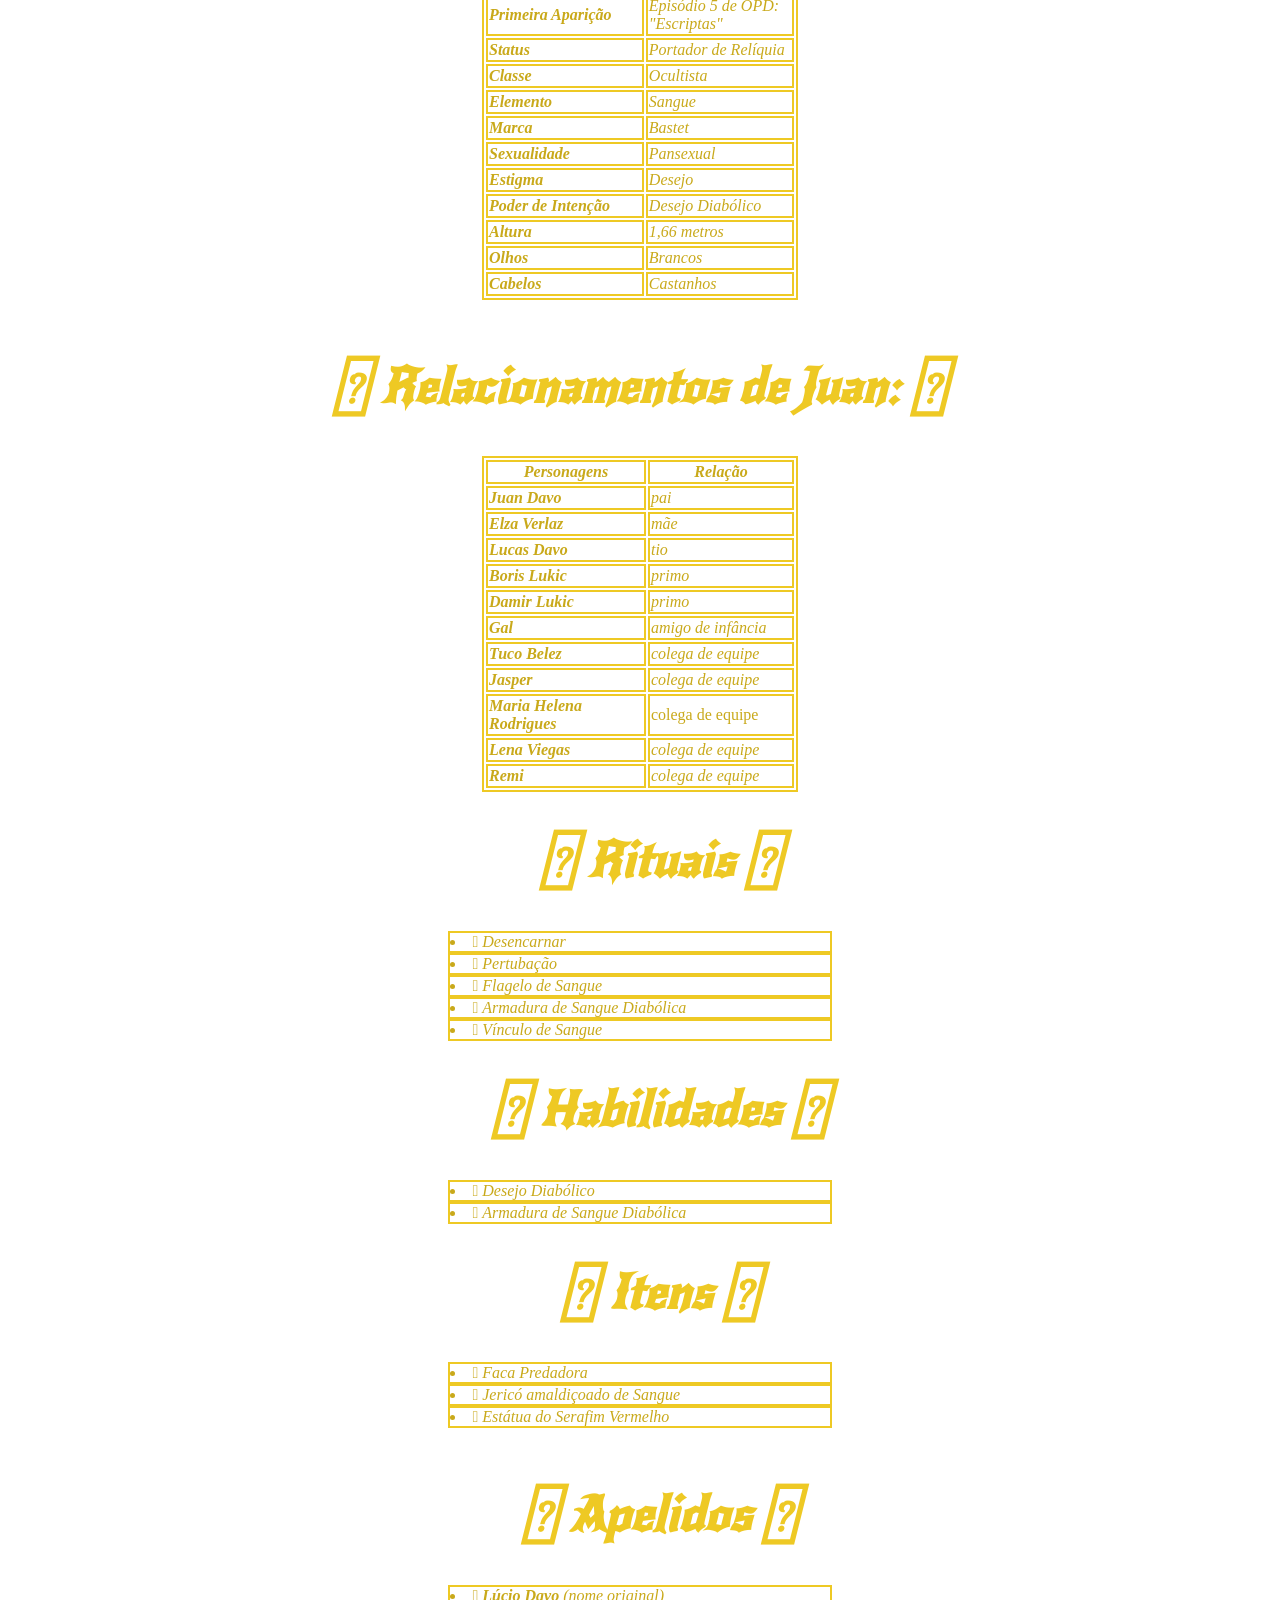
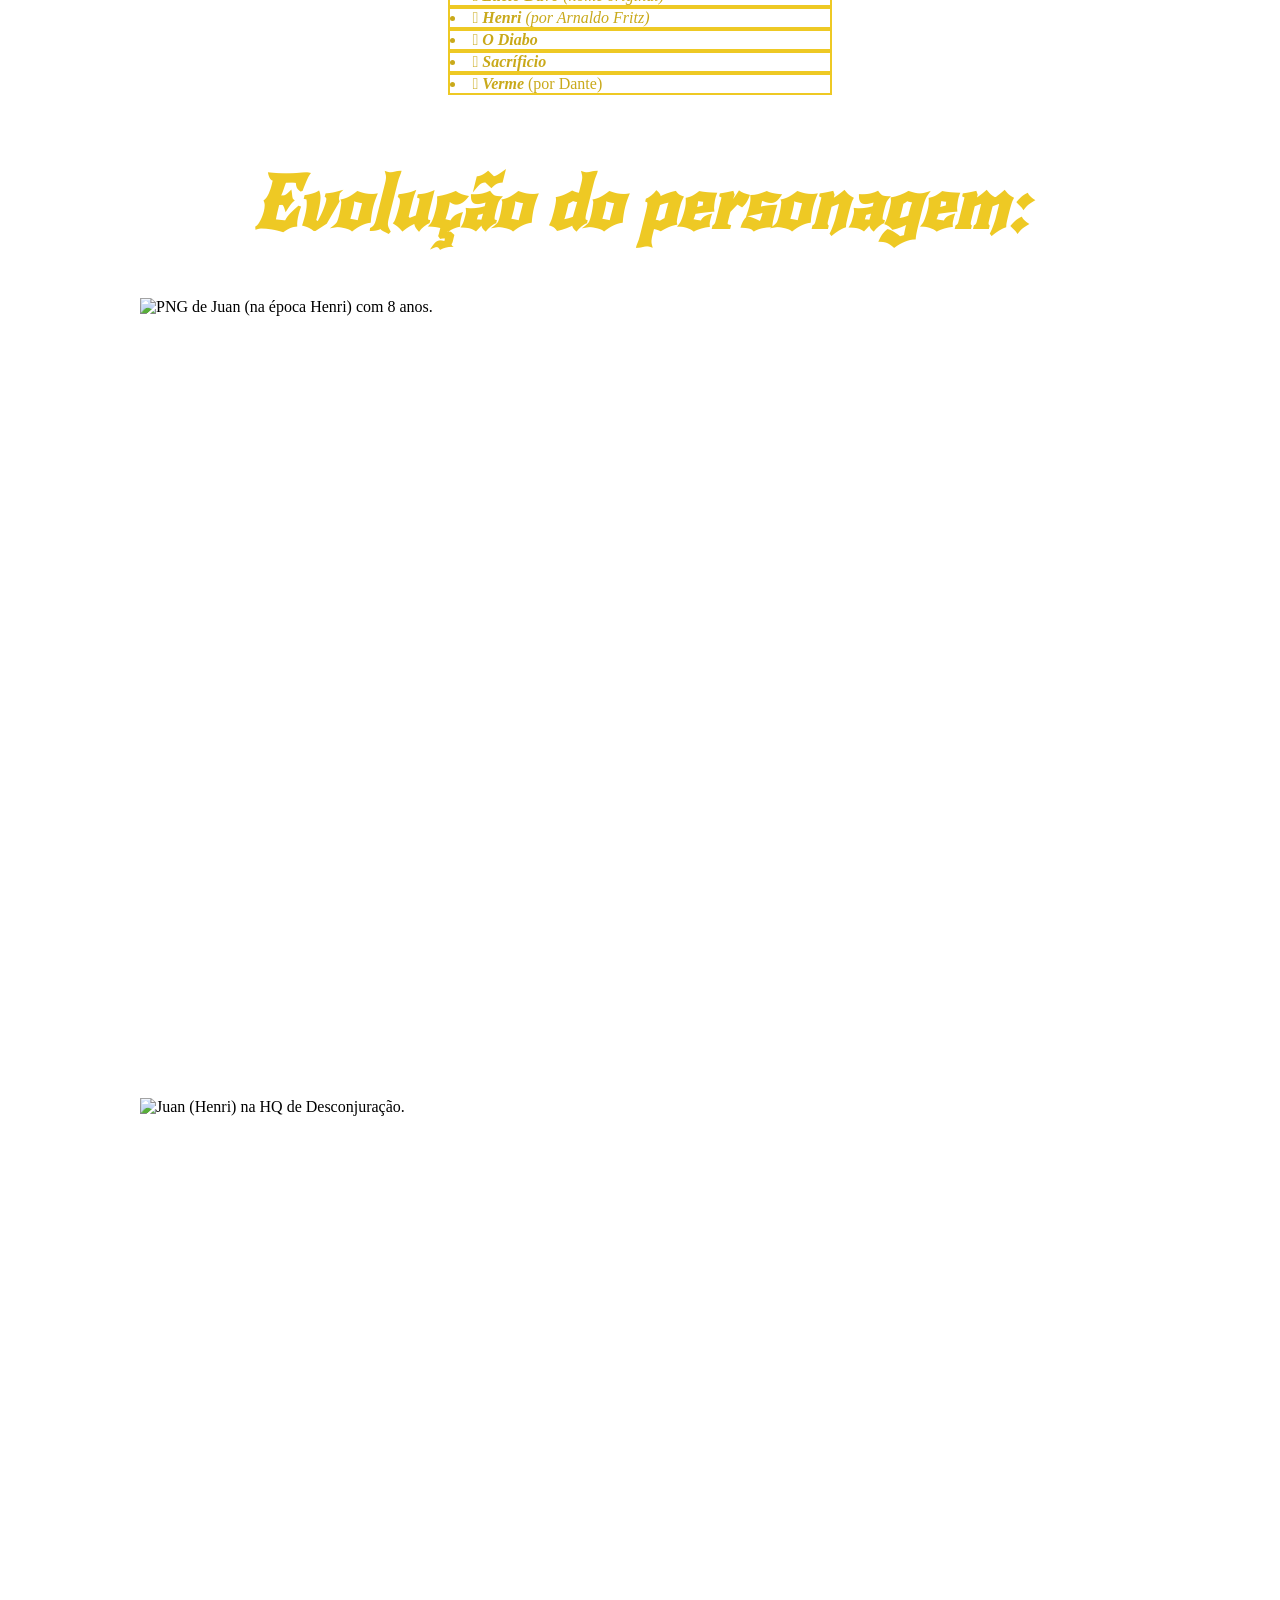
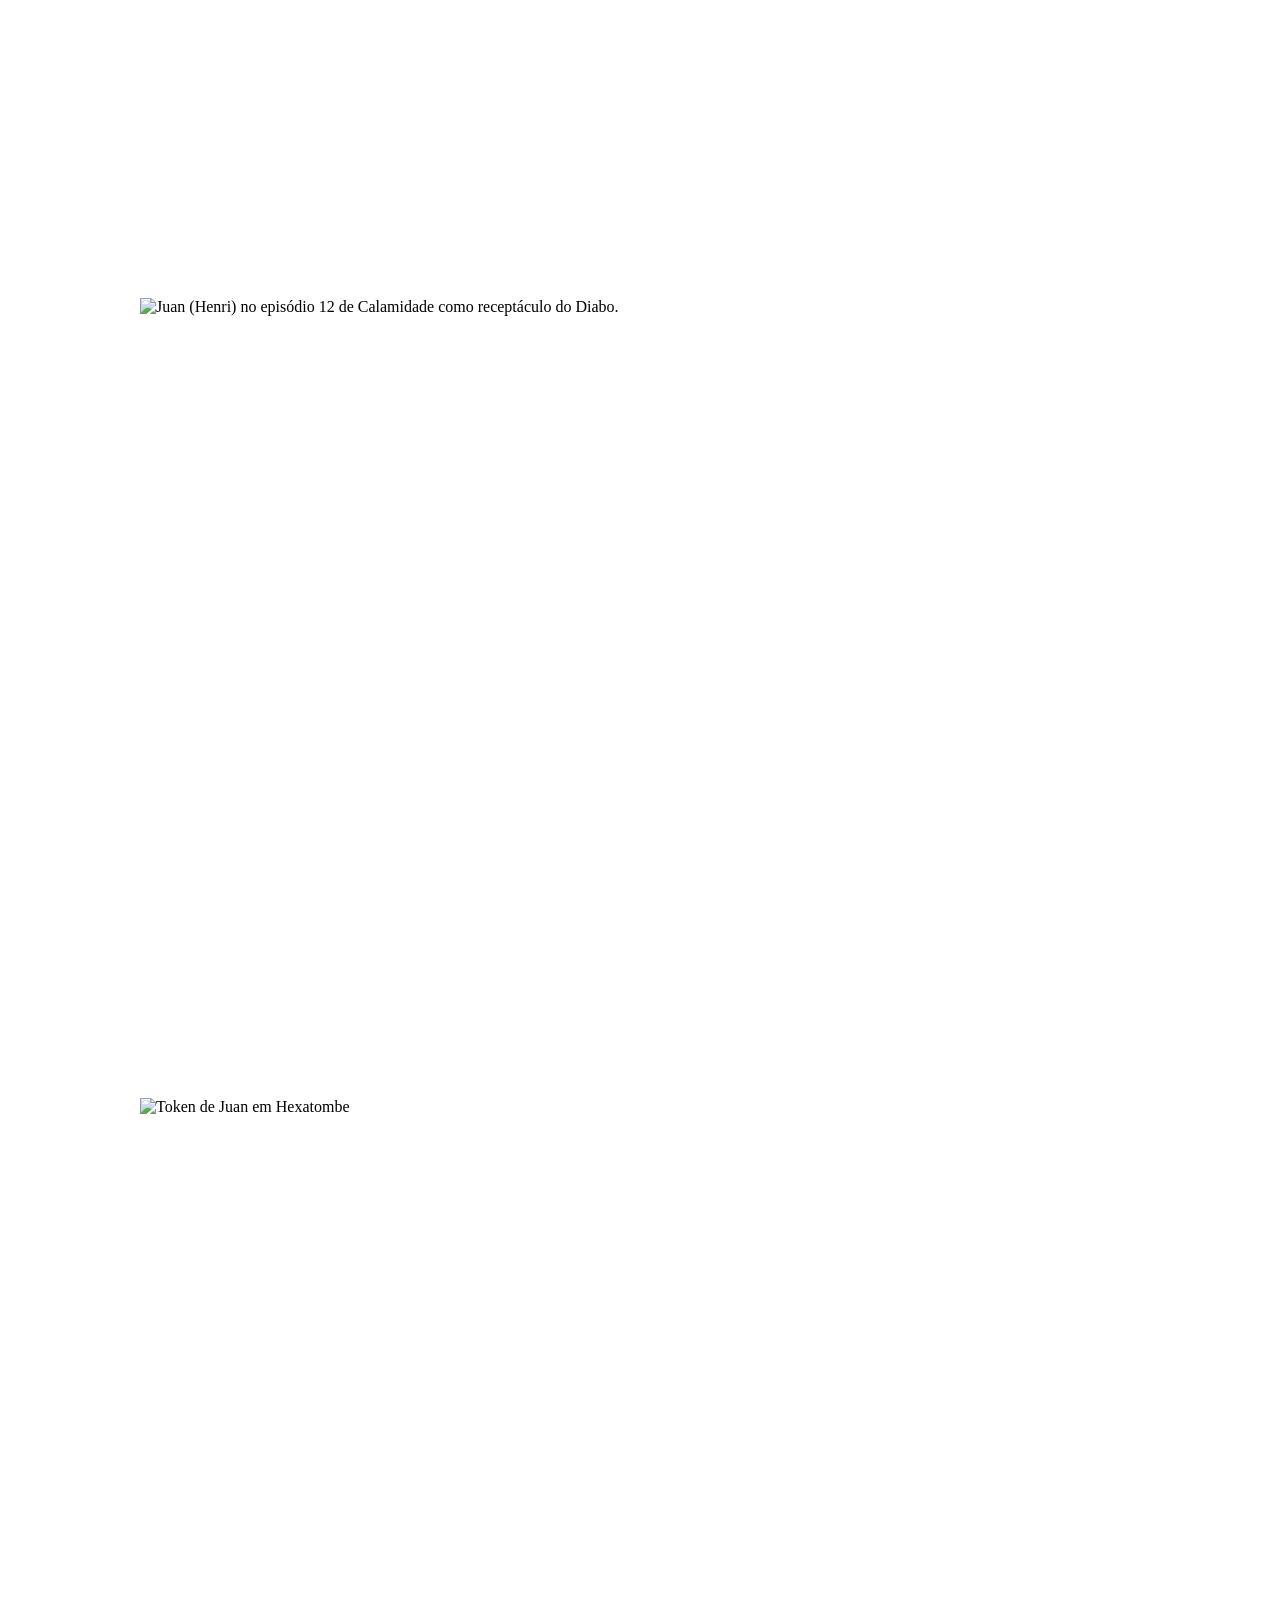
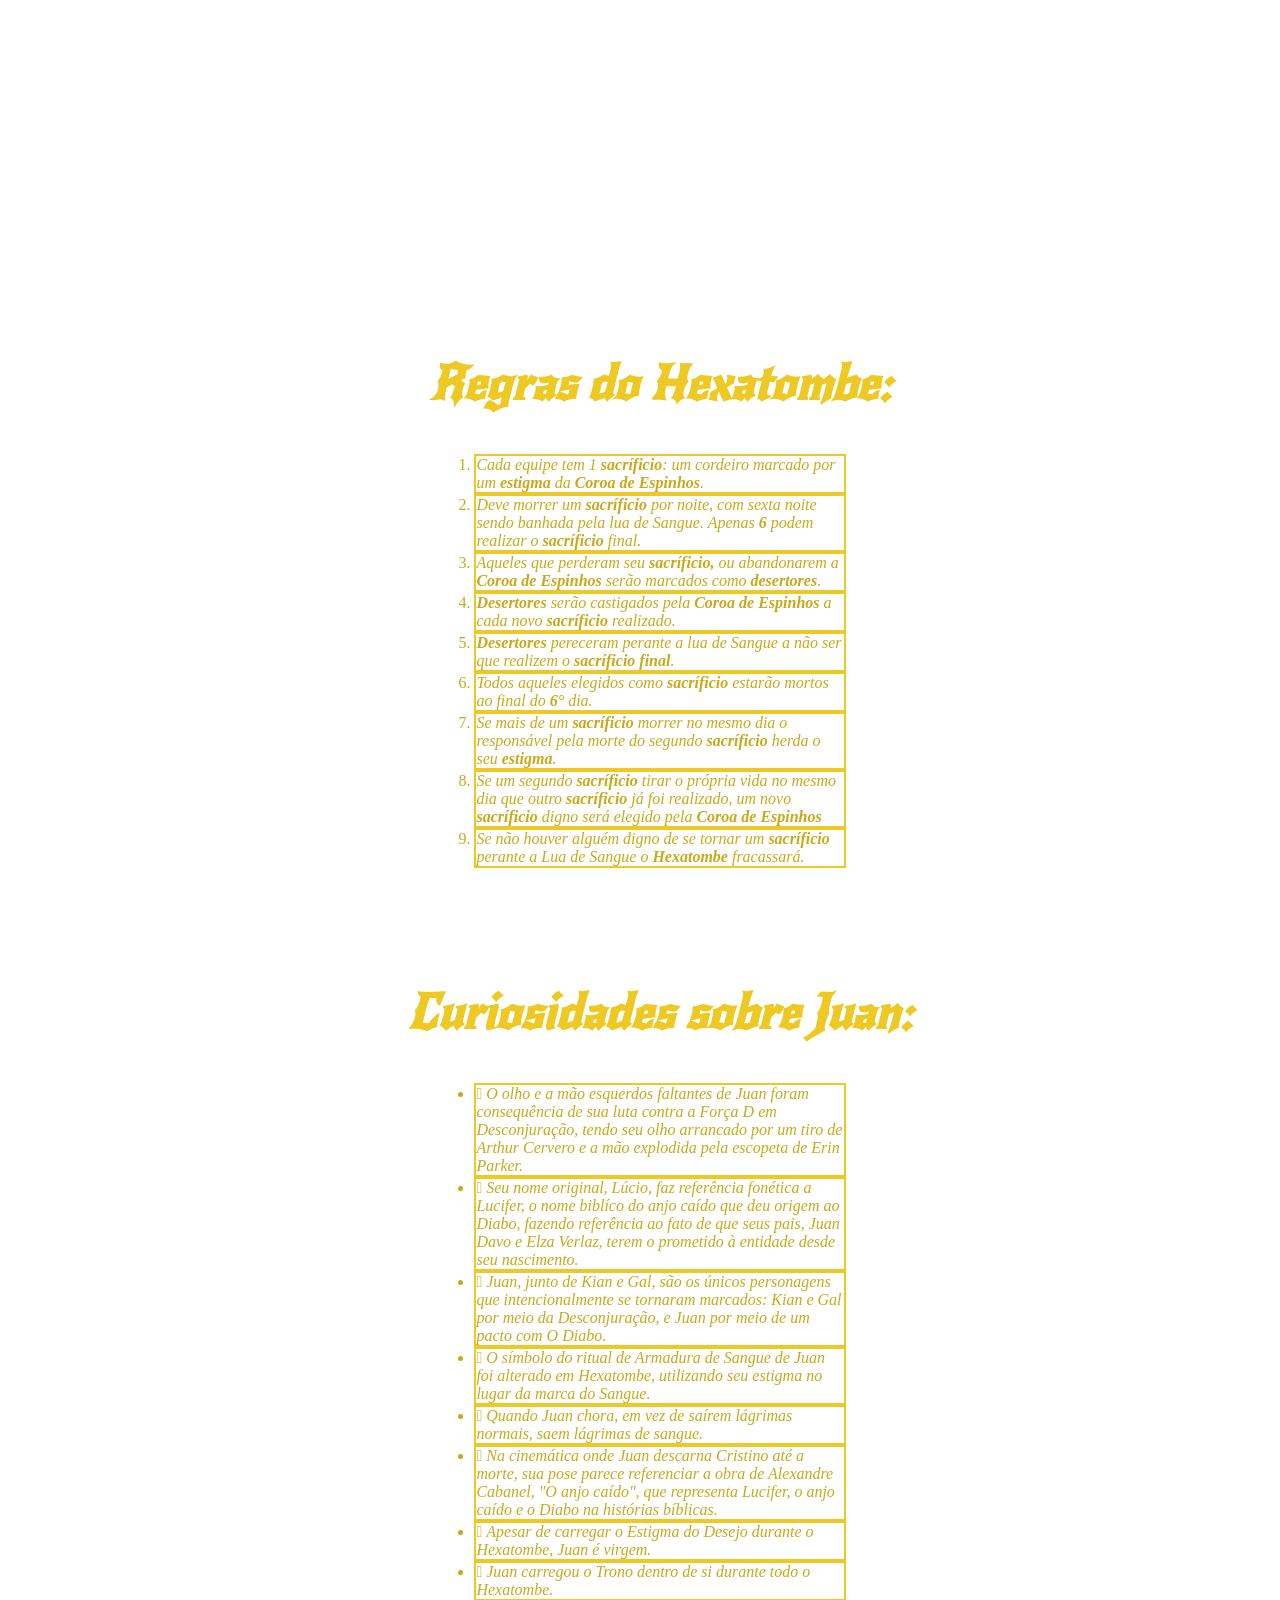
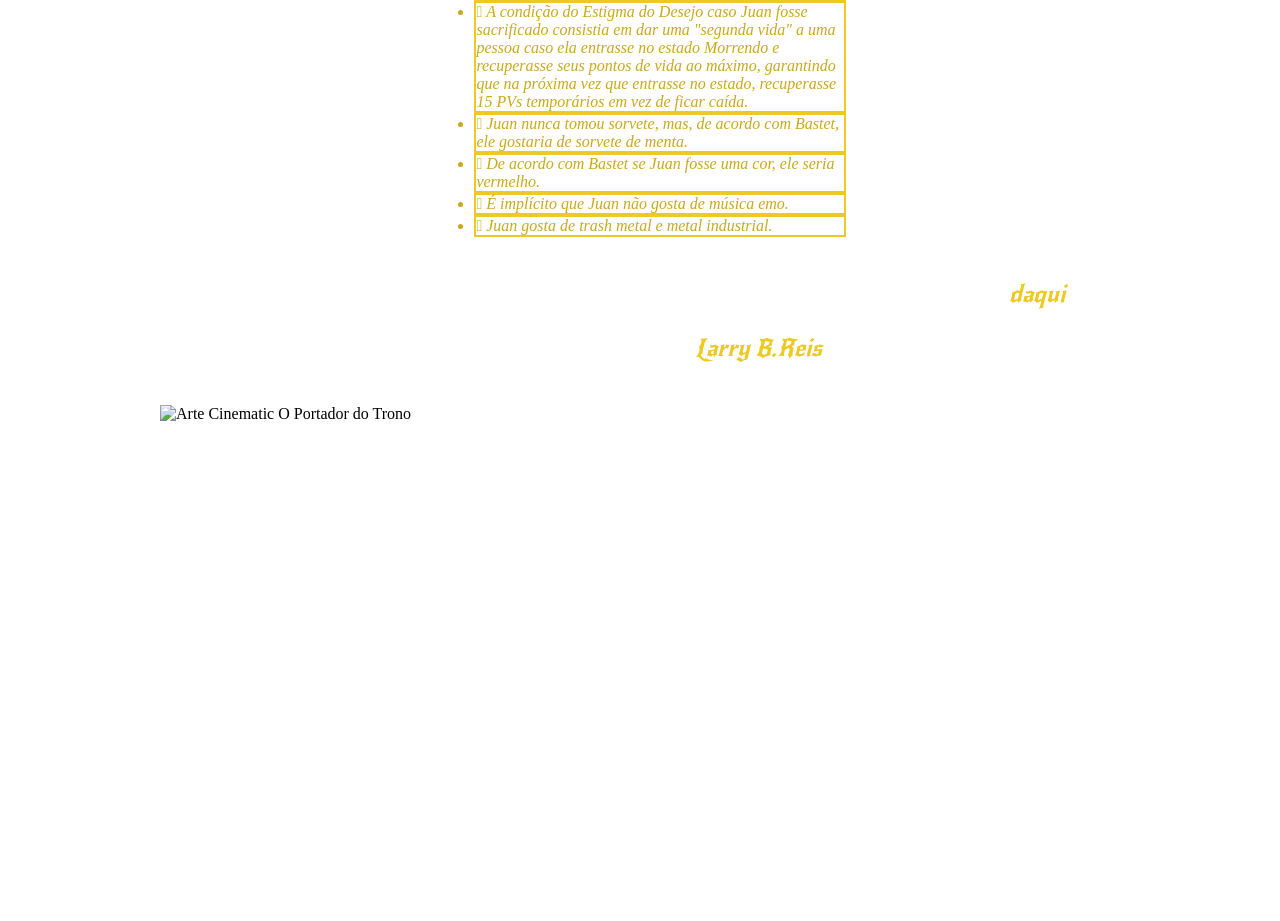
==== commit 04dcbd7f: "Add files via upload" ====
--- a/htmlpurolarry-main (1)/htmlpurolarry-main/index.html
+++ b/htmlpurolarry-main (1)/htmlpurolarry-main/index.html
@@ -13,92 +13,92 @@
     <h1> <i>土 Juan - Ordem Paranormal 土</i> </h1> 
 
      <h3>"...mas eu avisei pra <a href="https://ordemparanormal.fandom.com/wiki/For%C3%A7a_D"><i>vocês</i></a>; que vocês não queriam me ver <a href="https://ordemparanormal.fandom.com/wiki/O_Diabo"><i>sangrar</i></a>."</h3>
-      <h3>"Mas agora... Agora eu sinto, dentro de você, uma <i>tormenta incontrolável</i>; o mais puro e lindo <i>ódio</i>. </h3> 
-      <h3>"Esse é <i>MEU</i> novo começo."</h3>
+      <h3>"Mas agora... Agora eu sinto, dentro de você, uma <a href="https://ordemparanormal.fandom.com/wiki/O_Diabo"><i>tormenta incontrolável</i></a>; o mais puro e lindo <a href="https://ordemparanormal.fandom.com/wiki/O_Diabo"><i>ódio</i></a>. </h3> 
+      <h3>"Esse é <a href="https://ordemparanormal.fandom.com/wiki/Juan"><i>MEU</i></a> novo começo."</h3>
 
 <img width="1000" height="500" src="https://static.wikia.nocookie.net/ordemparanormal/images/5/52/Cinematic_Henri_com_Armadura_de_Sangue_-_Circo.gif/revision/latest?cb=20251219212054&path-prefix=pt-br" alt="Cinematic de Juan ativando sua armadura de sangue no episódio 7 'Consequências' de Hexatombe ">
 
       <h3>
-        <i>Juan</i> um dos protagonistas de <i>Hexatombe</i> a 9° temporada da web-série de RPG <a href="https://ordemparanormal.com.br/"><i>Ordem Paranormal</i></a> , interpretado por <a href="https://www.twitch.tv/bastet"><i>Bastet</i></a>. Ele também apareceu nas temporadas <a href="https://ordemparanormal.fandom.com/wiki/Ordem_Paranormal:_Desconjura%C3%A7%C3%A3o"><i>Desconjuração</i></a> e <a href="https://ordemparanormal.fandom.com/wiki/Ordem_Paranormal:_Calamidade"><i>Calamidade</i></a> como um npc; sendo interpretado por <a href="https://m.twitch.tv/cellbit"><i>Cellbit</i></a>.<h3>
+        <a href="https://ordemparanormal.fandom.com/wiki/Juan"><i>Juan</i></a> um dos protagonistas de <a href="https://www.youtube.com/watch?v=DMzwnM6gwBY"><i>Hexatombe</i></a> a 9° temporada da web-série de RPG <a href="https://ordemparanormal.com.br/"><i>Ordem Paranormal</i></a> , interpretado por <a href="https://www.twitch.tv/bastet"><i>Bastet</i></a>. Ele também apareceu nas temporadas <a href="https://www.youtube.com/watch?v=b7PvLWZR6pg&list=PL7ZwE005lvhoeU1boBxblL0t_JL1B0Bfo"><i>Desconjuração</i></a> e <a href="https://www.youtube.com/watch?v=d7TleOmBKg4&list=PL7ZwE005lvhpwy5LoKj8FXi2MXtJyey54"><i>Calamidade</i></a> como um npc; sendo interpretado por <a href="https://m.twitch.tv/cellbit"><i>Cellbit</i></a> na 3° e Bastet na 4°.<h3>
        
- <h2>𖤐 Resumo sobre a história do personagem: 𖤐</h2>   
- <p> <h4><a href="https://ordemparanormal.fandom.com/wiki/Juan"><i>Lúcio Davo</i></a> nasceu em Bariguara, Mato Grosso em 1998. Ele é filho de Juan Davo e Elza Verlaz. Mesmo antes de nascer, Juan havia sido prometido ao <a href="https://ordemparanormal.fandom.com/wiki/O_Diabo"><i>Diabo</i></a>  pelos seus pais. Ele foi resgatado por <i>Arnaldo Fritz</i> e renomeado como <i>Henri</i> levado ao <a href=""><i>Orfanato Santa Menefreda</i><i>Orfanato Santa Menefreda</i></a> (São Paulo). Por conta de sua conexão com o <a href="https://ordemparanormal.fandom.com/wiki/O_Diabo"><i>Sangue</i></a>, Henri sempre foi sádico de masoquista. Frequentemente se metendo em encrenca só para ser punido depois. Sempre <a href="https://ordemparanormal.fandom.com/wiki/Marcas"><i>acorrentado</i></a>. Com a ascensão de <i>Kian</i>, Henri se tornou um  <i>escripta</i>. Só mais uma etapa na  <i>Desconjuração</i>. Acorrentado. Depois do conflito com a Força D, Henri fugiu desesperado pela sua vida. Ainda acorrentado. Ele poderia mudar isso. O <i>Pacto</i> foi feito. Henri se tornou um  <i>receptáculo</i> Dele. Se tornou digno de participar do <i>Hexatombe</i>, adquirindo o <i>estigma</i> do <i>Desejo</i> e integrando-se a equipe dos <i>Mascarados</i>. Ele mudou seu nome para <i>Juan</i> após tocar na <i>Coroa de Espinhos</i> e na sexta noite teve seu <i>novo começo</i>. </h4>
-
-      <h2> Dados sobre Juan:</h2>
+ <h2><i>𖤐 Resumo sobre a história do personagem: 𖤐</i></h2>   
+ <p> <h4><a href="https://ordemparanormal.fandom.com/wiki/Juan"><i>Lúcio Davo</i></a> nasceu em Bariguara, Mato Grosso em 1998. Ele é filho de Juan Davo e Elza Verlaz. Mesmo antes de nascer, Juan havia sido prometido ao <a href="https://ordemparanormal.fandom.com/wiki/O_Diabo"><i>Diabo</i></a>  pelos seus pais. Ele foi resgatado por <i>Arnaldo Fritz</i> e renomeado como <a href="https://ordemparanormal.fandom.com/wiki/Juan"><i>Henri</i></a> levado ao <a href="https://ordemparanormal.fandom.com/wiki/Orfanato_Santa_Menefreda"><i>Orfanato Santa Menefreda</i></a> (São Paulo). Por conta de sua conexão com o <a href="https://ordemparanormal.fandom.com/wiki/O_Diabo"><i>Sangue</i></a>, Henri sempre foi sádico de masoquista. Frequentemente se metendo em encrenca só para ser punido depois. Sempre <a href="https://ordemparanormal.fandom.com/wiki/Marcas"><i>acorrentado</i></a>. Com a ascensão de <a href="https://ordemparanormal.fandom.com/wiki/Kian"><i>Kian</i></a>, Henri se tornou um  <a href="https://ordemparanormal.fandom.com/wiki/Escriptas"><i>escripta</i></a>. Só mais uma etapa na  <a href="https://ordemparanormal.fandom.com/wiki/Ordem_Paranormal:_Desconjura%C3%A7%C3%A3o"><i>Desconjuração</i></a>. Acorrentado. Depois do conflito com a <a href="https://ordemparanormal.fandom.com/wiki/For%C3%A7a_D">Força D</a>, Henri fugiu desesperado pela sua vida. Ainda acorrentado. <a href="https://ordemparanormal.fandom.com/wiki/O_Diabo">Ele</a> poderia mudar isso. O <a href="https://ordemparanormal.fandom.com/wiki/O_Diabo"><i>Pacto</i></a> foi feito. Henri se tornou um  <a href="https://ordemparanormal.fandom.com/wiki/O_Diabo"><i>receptáculo</i></a> Dele. Se tornando digno de participar do <a href="https://ordemparanormal.fandom.com/wiki/Hexatombe"><i>Hexatombe</i></a>, adquirindo o <a href="https://ordemparanormal.fandom.com/wiki/Ritos_do_Hexatombe"><i>estigma</i></a> do <a href="https://ordemparanormal.fandom.com/wiki/Ritos_do_Hexatombe"><i>Desejo</i></a> e integrando-se a equipe dos <a href="https://ordemparanormal.fandom.com/wiki/Mascarados"><i>Mascarados</i></a>. Ele mudou seu nome para <a href="https://ordemparanormal.fandom.com/wiki/Juan"><i>Juan</i></a> após tocar na <a href="https://ordemparanormal.fandom.com/wiki/Tenebris"><i>Coroa de Espinhos</i></a> e na sexta noite teve seu <a href="https://ordemparanormal.fandom.com/wiki/O_Diabo"><i>novo começo</i></a>. </h4>
+
+      <h2> <i>𖤐 Dados sobre Juan: 𖤐</i></h2>
         <table border="1">
-        <th> Informações</th>
-        <th> Detalhes</th>
-
-
-        <tr>
-            <td> <strong>1° nome</strong></td>
-            <td>Lúcio Davo</td>
-        </tr>
-
-        <tr>
-            <td> <strong>2° nome</strong></td>
-            <td>Henri</td>
-        </tr>
-
-        <tr>
-            <td> <strong>Idade</strong></td>
-            <td>24/25</td>
-        </tr>
-
-        <tr>
-            <td> <strong>Primeira Aparição</strong></td>
-            <td>Episódio 5 de OPD: "Escriptas"</td>
-        </tr>
-
-        <tr>
-            <td> <strong>Status</strong></td>
-            <td>Portador de Relíquia</td>
-        </tr>
-
-        <tr>
-            <td> <strong>Classe</strong> </td>
-            <td>Ocultista</td>
-        </tr>
-
-        <tr>
-            <td> <strong>Elemento</strong></td>
-            <td>Sangue</td>
-        </tr>
-
-        <tr>
-            <td><strong>Marca</strong> </td>
-            <td>Bastet</td>
-        </tr>
-
-        <tr>
-            <td> <strong>Sexualidade</strong></td>
-            <td>Pansexual</td>
-        </tr>
-
-        <tr>
-            <td> <strong>Estigma</strong></td>
-            <td> Desejo</td>
-        </tr>
-
-        <tr>
-            <td> <strong>Poder de Intenção</strong></td>
-            <td>Desejo Diabólico</td>
-        </tr>
-
-        <tr>
-            <td> <strong>Altura</strong></td>
-            <td> 1,66 metros</td>
-        </tr>
-
-        <tr>
-            <td> <strong>Olhos</strong></td>
-            <td>Brancos</td>
+        <th> <i>Informações</i></th>
+        <th> <i>Detalhes</i></th>
+
+
+        <tr>
+            <td> <strong><i>1° nome</i></strong></td>
+            <td><i>Lúcio Davo</i></td>
+        </tr>
+
+        <tr>
+            <td> <strong><i>2° nome</i></strong></td>
+            <td><i>Henri</i></td>
+        </tr>
+
+        <tr>
+            <td> <strong><i>Idade</i></strong></td>
+            <td><i>24/25</i></td>
+        </tr>
+
+        <tr>
+            <td> <strong><i>Primeira Aparição</i></strong></td>
+            <td><i>Episódio 5 de OPD: "Escriptas"</i></td>
+        </tr>
+
+        <tr>
+            <td> <strong><i>Status</i></strong></td>
+            <td><i>Portador de Relíquia</i></td>
+        </tr>
+
+        <tr>
+            <td> <strong><i>Classe</i></strong> </td>
+            <td><i>Ocultista</i></td>
+        </tr>
+
+        <tr>
+            <td> <strong><i>Elemento</i></strong></td>
+            <td><i>Sangue</i></td>
+        </tr>
+
+        <tr>
+            <td><strong><i>Marca</i></strong> </td>
+            <td><i>Bastet</i></td>
+        </tr>
+
+        <tr>
+            <td> <strong><i>Sexualidade</i></strong></td>
+            <td><i>Pansexual</i></td>
+        </tr>
+
+        <tr>
+            <td> <strong><i>Estigma</i></strong></td>
+            <td><i>Desejo</i> </td>
+        </tr>
+
+        <tr>
+            <td> <strong><i>Poder de Intenção</i></strong></td>
+            <td><i>Desejo Diabólico</i></td>
+        </tr>
+
+        <tr>
+            <td> <strong><i>Altura</i></strong></td>
+            <td><i>1,66 metros</i> </td>
+        </tr>
+
+        <tr>
+            <td> <strong><i>Olhos</i></strong></td>
+            <td><i>Brancos</i></td>
         </tr>
         
 
         <tr>
-            <td> <strong>Cabelo</strong></td>
-            <td>Castanhos</td>
+            <td> <strong><i>Cabelos</i></strong></td>
+            <td><i>Castanhos</i></td>
         </tr>
 
         </table>
@@ -106,64 +106,64 @@
 
 <br>
 
-        <h2>Relacionamentos de Juan:</h2>
+        <h2><i>𖤐 Relacionamentos de Juan: 𖤐</i></h2>
       <table border="1">
-        <th> Personagens</th>
-        <th> Relação</th>
-
-        <tr>
-            <td>Juan Davo</td>
-            <td>pai</td>
-        </tr>
-
-        <tr>
-            <td>Elza Verlaz</td>
-            <td>mãe</td>
-        </tr>
-
-        <tr>
-            <td>Lucas Davo</td>
-            <td>tio</td>
-        </tr>
-
-        <tr>
-            <td>Boris Lukic</td>
-            <td>primo</td>
-        </tr>
-
-        <tr>
-            <td>Damir Lukic</td>
-            <td>primo</td>
-        </tr>
-
-        <tr>
-            <td>Gal</td>
-            <td>amigo de infância</td>
-        </tr>
-
-        <tr>
-            <td>Tuco Belez</td>
-            <td>colega de equipe</td>
-        </tr>
-
-        <tr>
-            <td>Jasper Nascimento</td>
-            <td>colega de equipe</td>
+        <th> <i>Personagens</i></th>
+        <th> <i>Relação</i></th>
+
+        <tr>
+            <td><strong><i>Juan Davo</i></strong></td>
+            <td><i>pai</i></td>
+        </tr>
+
+        <tr>
+            <td><strong><i>Elza Verlaz</i></strong></td>
+            <td><i>mãe</i></td>
+        </tr>
+
+        <tr>
+            <td><strong><i>Lucas Davo</i></strong></td>
+            <td><i>tio</i></td>
+        </tr>
+
+        <tr>
+            <td><strong><i>Boris Lukic</i></strong></td>
+            <td><i>primo</i></td>
+        </tr>
+
+        <tr>
+            <td><strong><i>Damir Lukic</i></strong></td>
+            <td><i>primo</i></td>
+        </tr>
+
+        <tr>
+            <td><strong><i>Gal</i></strong></td>
+            <td><i>amigo de infância</i></td>
+        </tr>
+
+        <tr>
+            <td><strong><i>Tuco Belez</i></strong></td>
+            <td><i>colega de equipe</i></td>
+        </tr>
+
+        <tr>
+            <td><strong><i>Jasper</i></strong></td>
+            <td><i>colega de equipe</i></td>
         </tr>
 
          <tr>
-            <td>Maria Helena Rodrigues</td>
-            <td>colega de equipe</td>
+            <td><strong><i>Maria Helena Rodrigues</i></strong></td>
+            <td><i></i>colega de equipe</td>
         </tr>
 
          <tr>
-            <td>Lena Viegas</td>
-            <td>colega de equipe</td>
+            <td><strong><i>Lena Viegas</i></strong></td>
+            <td><i>colega de equipe</i></td>
         </tr>
 
          <tr>
-            <td>Remi</td>
-            <td>colega de equipe</td>
+            <td><strong><i>Remi</i></strong></td>
+            <td><i>colega de equipe</i></td>
         </tr>
 
         </table>
@@ -171,36 +171,36 @@
         <p>
 
 
-        <ul> <h2> 𖤐 Rituais 𖤐</h2></ul>
-        <li> 𖤐 Desencarnar </li>
-        <li> 𖤐 Pertubação </li>
-        <li> 𖤐 Flagelo de Sangue </li>
-        <li> 𖤐 Armadura de Sangue Diabólica</li>
-        <li> 𖤐 Vínculo de Sangue</li>
-
-      <ul> <h2> 𖤐 Habilidades 𖤐</h2></ul>
-        <li> 𖤐 Desejo Diabólico</li>
-        <li> 𖤐 Armadura de Sangue Diabólica</li>
-
-      <ul> <h2> 𖤐 Itens 𖤐</h2></ul>
-        <li> 𖤐 Faca Predadora</li>
-        <li> 𖤐 Jericó amaldiçoado de Sangue</li>
-        <li> 𖤐 Estátua do Serafim Vermelho</li>
+        <ul> <h2> <i>𖤐 Rituais 𖤐</i></h2></ul>
+        <li> <i>𖤐 Desencarnar</i> </li>
+        <li> <i>𖤐 Pertubação</i> </li>
+        <li> <i>𖤐 Flagelo de Sangue</i> </li>
+        <li> <i>𖤐 Armadura de Sangue Diabólica</i></li>
+        <li> <i>𖤐 Vínculo de Sangue</i></li>
+
+      <ul> <h2> <i>𖤐 Habilidades 𖤐</i></h2></ul>
+        <li> <i>𖤐 Desejo Diabólico</i></li>
+        <li> <i>𖤐 Armadura de Sangue Diabólica</i></li>
+
+      <ul> <h2> <i>𖤐 Itens 𖤐</i></h2></ul>
+        <li> <i>𖤐 Faca Predadora</i></li>
+        <li> <i>𖤐 Jericó amaldiçoado de Sangue</i></li>
+        <li> <i>𖤐 Estátua do Serafim Vermelho</i></li>
 <br>
 
       
 
-      <ul> <h2> 𖤐 Apelidos 𖤐</h2></ul>
-        <li> 𖤐 <strong>Lúcio Davo</strong> (nome original) </li>
-        <li> 𖤐 <strong>Henri</strong> (por Arnaldo Fritz) </li>
-        <li> 𖤐 <strong>O Diabo</strong> </li>
-        <li> 𖤐 <strong>Sacríficio</strong></li>
-        <li> 𖤐 <strong>Verme</strong> (por Dante)</li>
-
-
-<br>
-
-<h1>Evolução do personagem:</h1>
+      <ul> <h2> <i>𖤐 Apelidos 𖤐</i></h2></ul>
+        <li> 𖤐 <i><strong>Lúcio Davo</strong> (nome original)</i> </li>
+        <li> 𖤐 <i><strong>Henri</strong> (por Arnaldo Fritz)</i> </li>
+        <li> 𖤐 <i><strong>O Diabo</strong></i> </li>
+        <li> 𖤐 <i><strong>Sacríficio</strong></i></li>
+        <li> 𖤐 <i><strong>Verme</strong></i> (por Dante)</li>
+
+
+<br>
+
+<h1><i>Evolução do personagem:</i></h1>
 <img width="1000" height="800" src="https://static.wikia.nocookie.net/ordemparanormal/images/6/61/Henri_Crian%C3%A7a_em_Desconjura%C3%A7%C3%A3o.png/revision/latest?cb=20211118042623&path-prefix=pt-br" alt="PNG de Juan (na época Henri) com 8 anos.">
 <img width="1000" height="800" src="https://static.wikia.nocookie.net/ordemparanormal/images/8/87/Henri_em_Desconjura%C3%A7%C3%A3o_-_Pt._1.png/revision/latest?cb=20250908210000&path-prefix=pt-br" alt="Juan (Henri) na HQ de Desconjuração.">
 <img width="1000" height="800" src="https://static.wikia.nocookie.net/ordemparanormal/images/5/5a/Arte_Henri_em_Calamidade.png/revision/latest?cb=20251003004052&path-prefix=pt-br" alt="Juan (Henri) no episódio 12 de Calamidade como receptáculo do Diabo.">
@@ -210,16 +210,16 @@
 
 <br>
 
-<ol> <h2> Regras do Hexatombe:</h2>
-      <li> Cada equipe tem 1 <strong>sacríficio</strong>: um cordeiro marcado por um <strong>estigma</strong> da <strong>Coroa de Espinhos</strong>.</li>
-      <li> Deve morrer um <strong>sacríficio</strong> por noite, com sexta noite sendo banhada pela lua de Sangue. Apenas <strong>6</strong> podem realizar o <strong>sacríficio</strong> final.</li>
-      <li> Aqueles que perderam seu <strong>sacríficio,</strong> ou abandonarem a <strong>Coroa de Espinhos</strong> serão marcados como <strong>desertores</strong>.</li>
-      <li> <strong>Desertores</strong> serão castigados pela <strong>Coroa de Espinhos</strong> a cada novo <strong>sacríficio</strong> realizado.</li>
-      <li> <strong>Desertores</strong> pereceram perante a lua de Sangue a não ser que realizem o <strong>sacríficio final</strong>.</li>
-      <li> Todos aqueles elegidos como <strong>sacríficio</strong> estarão mortos ao final do <strong>6°</strong> dia.</li>
-      <li> Se mais de um <strong>sacríficio</strong> morrer no mesmo dia o responsável pela morte do segundo <strong>sacríficio</strong> herda o seu <strong> estigma</strong>.</li>
-      <li> Se um segundo <strong>sacríficio</strong> tirar o própria vida no mesmo dia que outro <strong>sacríficio</strong> já foi realizado, um novo <strong>sacríficio</strong> digno será elegido pela <strong>Coroa de Espinhos</strong></li>
-      <li> Se não houver alguém digno de se tornar um <strong>sacríficio</strong> perante a Lua de Sangue o <strong>Hexatombe</strong> frracassará.</li>
+<ol> <h2> <i>Regras do Hexatombe:</i></h2>
+      <li> <i>Cada equipe tem 1 <strong>sacríficio</strong>: um cordeiro marcado por um <strong>estigma</strong> da <strong>Coroa de Espinhos</strong>.</i></li>
+      <li> <i>Deve morrer um <strong>sacríficio</strong> por noite, com sexta noite sendo banhada pela lua de Sangue. Apenas <strong>6</strong> podem realizar o <strong>sacríficio</strong> final.</i></li>
+      <li> <i>Aqueles que perderam seu <strong>sacríficio,</strong> ou abandonarem a <strong>Coroa de Espinhos</strong> serão marcados como <strong>desertores</strong>.</i></li>
+      <li> <i><strong>Desertores</strong> serão castigados pela <strong>Coroa de Espinhos</strong> a cada novo <strong>sacríficio</strong> realizado.</i></li>
+      <li> <i><strong>Desertores</strong> pereceram perante a lua de Sangue a não ser que realizem o <strong>sacríficio final</strong>.</i></li>
+      <li> <i>Todos aqueles elegidos como <strong>sacríficio</strong> estarão mortos ao final do <strong>6°</strong> dia.</i></li>
+      <li> <i>Se mais de um <strong>sacríficio</strong> morrer no mesmo dia o responsável pela morte do segundo <strong>sacríficio</strong> herda o seu <strong> estigma</strong>.</i></li>
+      <li> <i>Se um segundo <strong>sacríficio</strong> tirar o própria vida no mesmo dia que outro <strong>sacríficio</strong> já foi realizado, um novo <strong>sacríficio</strong> digno será elegido pela <strong>Coroa de Espinhos</strong></i></li>
+      <li> <i>Se não houver alguém digno de se tornar um <strong>sacríficio</strong> perante a Lua de Sangue o <strong>Hexatombe</strong> fracassará.</i></li>
 
 </ol>
 
@@ -234,32 +234,32 @@
  <br> 
 
  
-      <ul><h2> Curiosidades sobre Juan:</h2> 
+      <ul><h2> <i>Curiosidades sobre Juan:</i></h2> 
       
-        <li> 𖤐 O olho e a mão esquerdos faltantes de Juan foram consequência de sua luta contra a Força D em Desconjuração, tendo seu olho arrancado por um tiro de Arthur Cervero e a mão explodida pela escopeta de Erin Parker. </li>
-        <li> 𖤐 Seu nome original, Lúcio, faz referência fonética a Lucifer, o nome biblíco do anjo caído que deu origem ao Diabo, fazendo referência ao fato de que seus pais, Juan Davo e Elza Verlaz, terem o prometido à entidade desde seu nascimento. </li>
-        <li> 𖤐 Juan, junto de Kian e Gal, são os únicos personagens que intencionalmente se tornaram marcados: Kian e Gal por meio da Desconjuração, e Juan por meio de um pacto com O Diabo. </li>
-        <li> 𖤐 O símbolo do ritual de Armadura de Sangue de Juan foi alterado em Hexatombe, utilizando seu estigma no lugar da marca do Sangue. </li>
-        <li> 𖤐 Quando Juan chora, em vez de saírem lágrimas normais, saem lágrimas de sangue. </li>
-        <li> 𖤐 Na cinemática onde Juan descarna Cristino até a morte, sua pose parece referenciar a obra de Alexandre Cabanel, "O anjo caído", que representa Lucifer, o anjo caído e o Diabo na histórias bíblicas. </li>
-        <li> 𖤐 Apesar de carregar o Estigma do Desejo durante o Hexatombe, Juan é virgem. </li>
-        <li> 𖤐 Juan carregou o Trono dentro de si durante todo o Hexatombe. </li>
-        <li> 𖤐 A condição do Estigma do Desejo caso Juan fosse sacrificado consistia em dar uma "segunda vida" a uma pessoa caso ela entrasse no estado Morrendo e recuperasse seus pontos de vida ao máximo, garantindo que na próxima vez que entrasse no estado, recuperasse 15 PVs temporários em vez de ficar caída. </li>
-        <li> 𖤐 Juan nunca tomou sorvete, mas, de acordo com Bastet, ele gostaria de sorvete de menta. </li>
-        <li> 𖤐 De acordo com Bastet se Juan fosse uma cor, ele seria vermelho. </li>
-        <li> 𖤐 É implícito que Juan não gosta de música emo. </li>
-        <li> 𖤐 Juan gosta de trash metal e metal industrial. </li>
+        <li> <i>𖤐 O olho e a mão esquerdos faltantes de Juan foram consequência de sua luta contra a Força D em Desconjuração, tendo seu olho arrancado por um tiro de Arthur Cervero e a mão explodida pela escopeta de Erin Parker.</i> </li>
+        <li> <i>𖤐 Seu nome original, Lúcio, faz referência fonética a Lucifer, o nome biblíco do anjo caído que deu origem ao Diabo, fazendo referência ao fato de que seus pais, Juan Davo e Elza Verlaz, terem o prometido à entidade desde seu nascimento.</i> </li>
+        <li> <i>𖤐 Juan, junto de Kian e Gal, são os únicos personagens que intencionalmente se tornaram marcados: Kian e Gal por meio da Desconjuração, e Juan por meio de um pacto com O Diabo.</i> </li>
+        <li> <i>𖤐 O símbolo do ritual de Armadura de Sangue de Juan foi alterado em Hexatombe, utilizando seu estigma no lugar da marca do Sangue.</i> </li>
+        <li> <i>𖤐 Quando Juan chora, em vez de saírem lágrimas normais, saem lágrimas de sangue.</i> </li>
+        <li> <i>𖤐 Na cinemática onde Juan descarna Cristino até a morte, sua pose parece referenciar a obra de Alexandre Cabanel, "O anjo caído", que representa Lucifer, o anjo caído e o Diabo na histórias bíblicas.</i> </li>
+        <li> <i>𖤐 Apesar de carregar o Estigma do Desejo durante o Hexatombe, Juan é virgem.</i> </li>
+        <li> <i>𖤐 Juan carregou o Trono dentro de si durante todo o Hexatombe.</i> </li>
+        <li> <i>𖤐 A condição do Estigma do Desejo caso Juan fosse sacrificado consistia em dar uma "segunda vida" a uma pessoa caso ela entrasse no estado Morrendo e recuperasse seus pontos de vida ao máximo, garantindo que na próxima vez que entrasse no estado, recuperasse 15 PVs temporários em vez de ficar caída.</i> </li>
+        <li> <i>𖤐 Juan nunca tomou sorvete, mas, de acordo com Bastet, ele gostaria de sorvete de menta.</i> </li>
+        <li> <i>𖤐 De acordo com Bastet se Juan fosse uma cor, ele seria vermelho.</i> </li>
+        <li> <i>𖤐 É implícito que Juan não gosta de música emo.</i> </li>
+        <li> <i>𖤐 Juan gosta de trash metal e metal industrial.</i> </li>
 
 <br> 
 
-      <p> <strong>𝄞</strong> As informações sobre o nosso herdeiro d'O trono favorito foram retiradas
-        <a href="https://ordemparanormal.fandom.com/wiki/Juan"> daqui</a> !
+      <p> <strong>𖤐</strong> As informações sobre o nosso herdeiro d'O trono favorito foram retiradas
+       <i><a href="https://ordemparanormal.fandom.com/wiki/Juan"> daqui</a> !</i> 
       </p>
 
       <p>
-         <strong>𝄞</strong> Site desenvolvido pelo aluno: 
-         <a href="https://github.com/l4rryreiss"> Larry B.Reis</a>  do 2° TINF.
+         <i><strong>𖤐</strong> Site desenvolvido pelo aluno: </i>
+         <i><a href="https://github.com/l4rryreiss"> Larry B.Reis</a>  do 2° TINF. </i>
       </p>
  <br>    
-    <img width="1000" height="500" src="https://static.wikia.nocookie.net/ordemparanormal/images/a/aa/Cinematic_Henri_com_Armadura_de_Sangue_-_Noite_Final.gif/revision/latest?cb=20251230225004&path-prefix=pt-br" alt="Cinematic Juan com Armadura de Sangue - Noite Final">
+    <img width="1000" height="500" src="https://static.wikia.nocookie.net/ordemparanormal/images/9/99/Arte_Cinematic_O_Portador_do_Trono.png/revision/latest/scale-to-width-down/1000?cb=20251228043702&path-prefix=pt-br" alt="Arte Cinematic O Portador do Trono">
   
--- a/htmlpurolarry-main (1)/htmlpurolarry-main/style.css
+++ b/htmlpurolarry-main (1)/htmlpurolarry-main/style.css
@@ -56,6 +56,8 @@
    border-width: 2px;
    width: 25%;
    color: rgb(201, 169, 26);
+   margin-left: auto;
+  margin-right: auto;
   
 
 }
